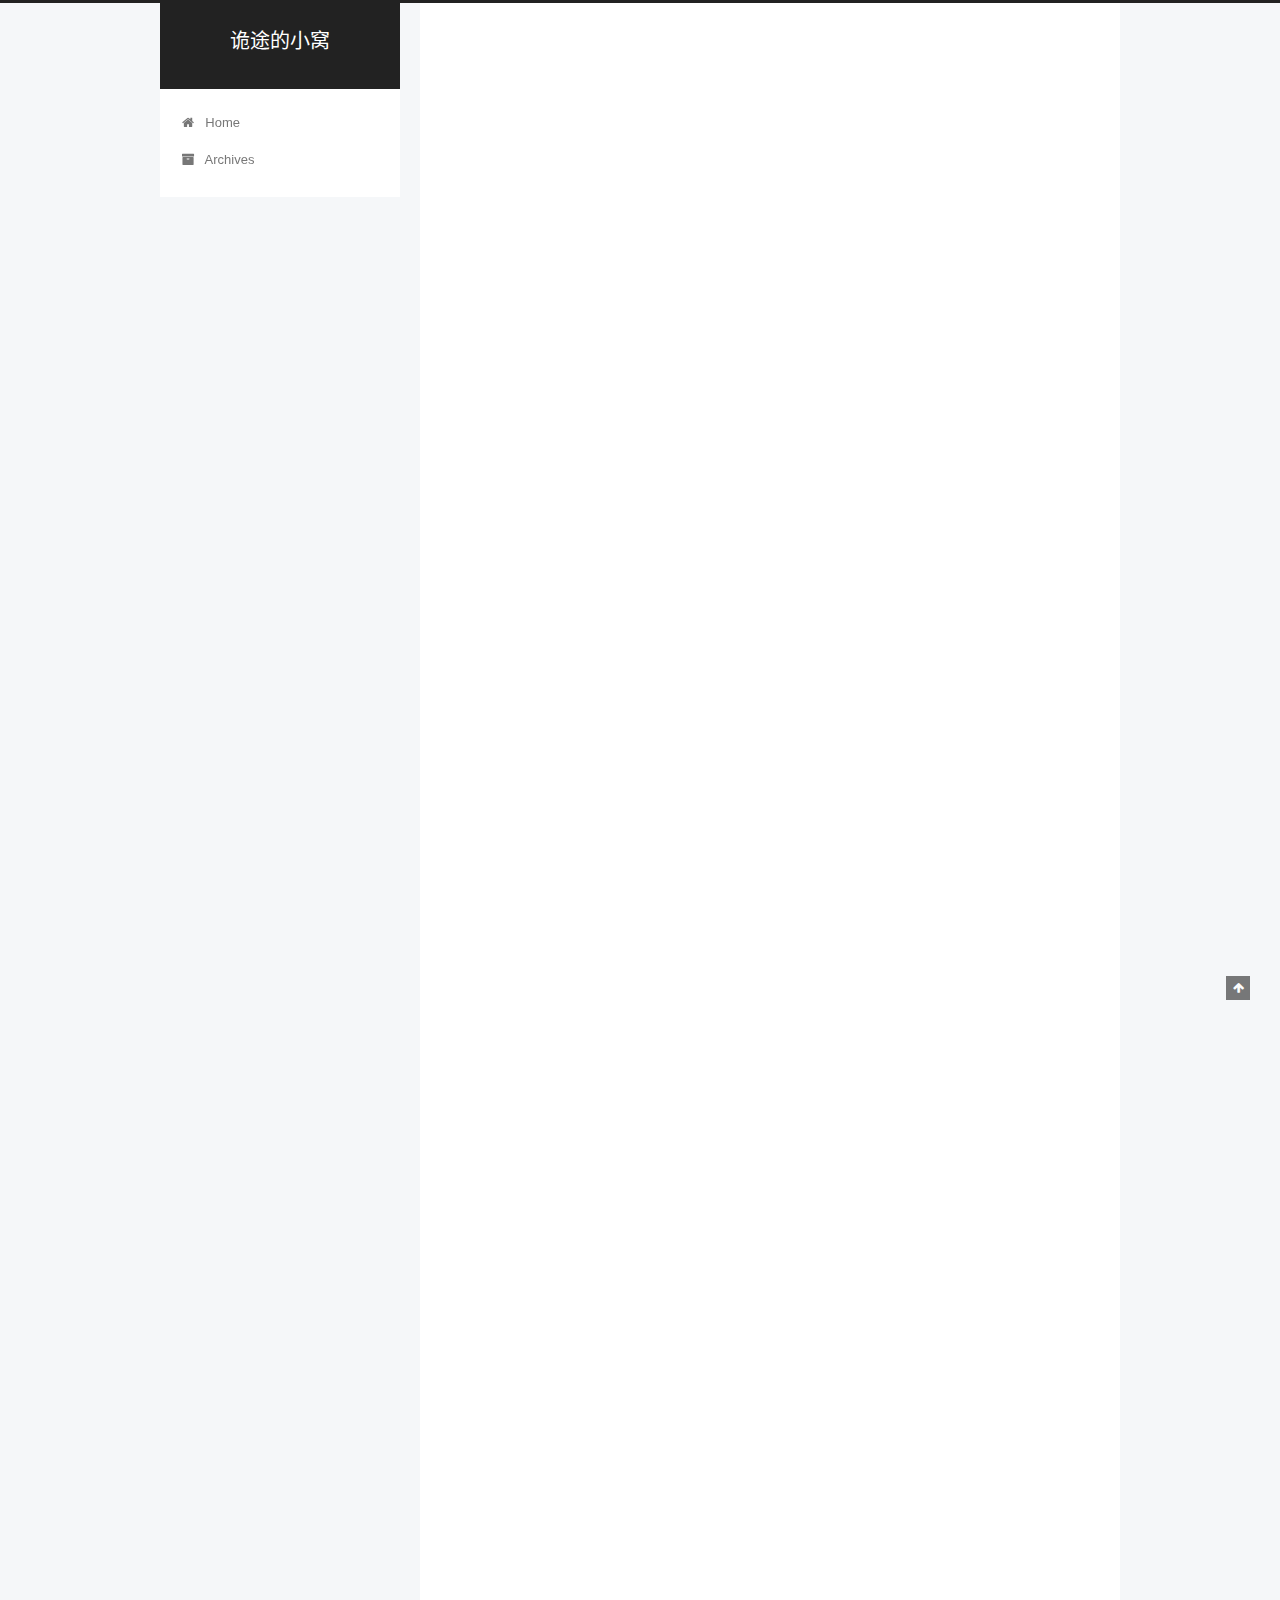
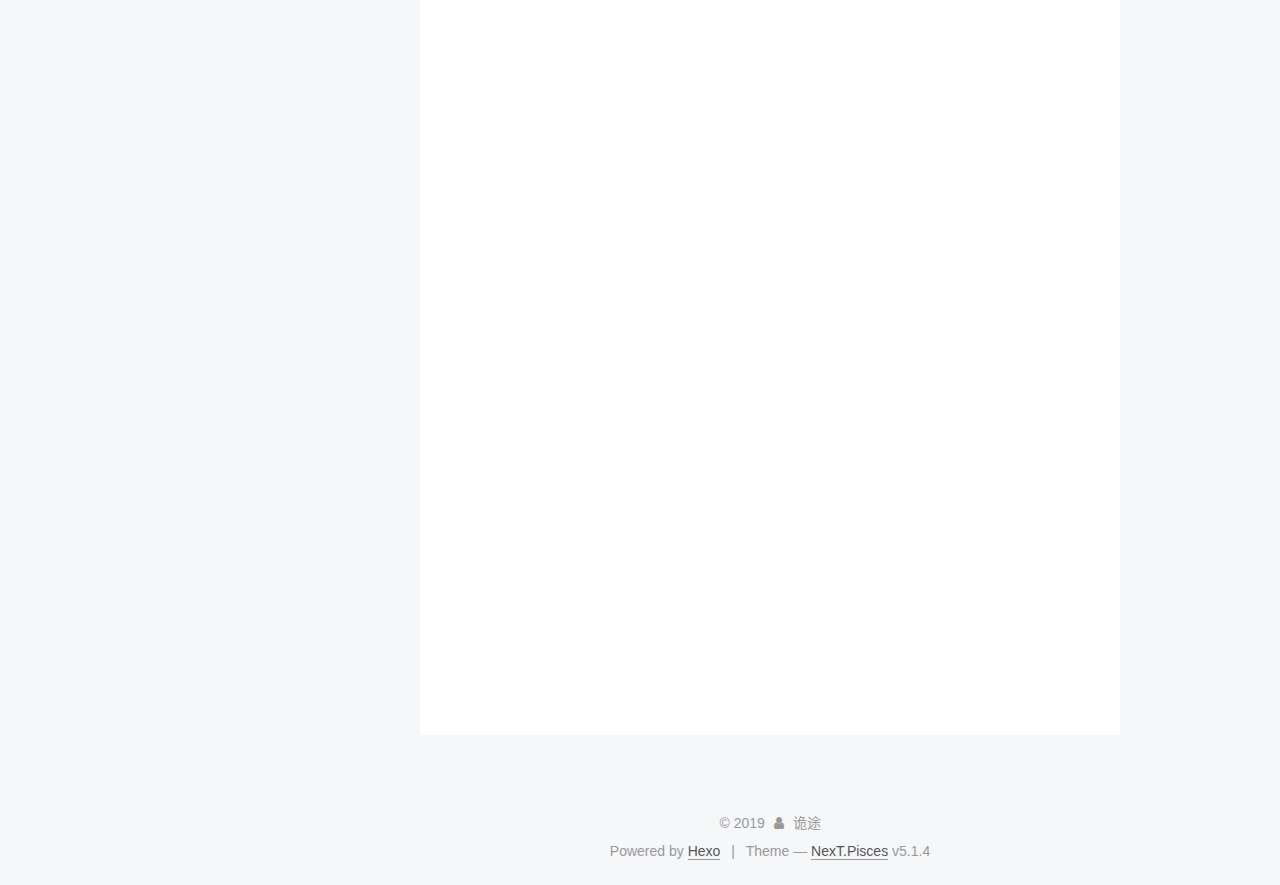
==== index.html @ 0e2318fa "Site updated: 2019-10-26 23:53:04" ====
<!DOCTYPE html>



  


<html class="theme-next pisces use-motion" lang="zh-cn">
<head>
  <meta charset="UTF-8"/>
<meta http-equiv="X-UA-Compatible" content="IE=edge" />
<meta name="viewport" content="width=device-width, initial-scale=1, maximum-scale=1"/>
<meta name="theme-color" content="#222">









<meta http-equiv="Cache-Control" content="no-transform" />
<meta http-equiv="Cache-Control" content="no-siteapp" />
















  
  
  <link href="/lib/fancybox/source/jquery.fancybox.css?v=2.1.5" rel="stylesheet" type="text/css" />







<link href="/lib/font-awesome/css/font-awesome.min.css?v=4.6.2" rel="stylesheet" type="text/css" />

<link href="/css/main.css?v=5.1.4" rel="stylesheet" type="text/css" />


  <link rel="apple-touch-icon" sizes="180x180" href="/images/apple-touch-icon-next.png?v=5.1.4">


  <link rel="icon" type="image/png" sizes="32x32" href="/images/favicon-32x32-next.png?v=5.1.4">


  <link rel="icon" type="image/png" sizes="16x16" href="/images/favicon-16x16-next.png?v=5.1.4">


  <link rel="mask-icon" href="/images/logo.svg?v=5.1.4" color="#222">





  <meta name="keywords" content="Hexo, NexT" />










<meta property="og:type" content="website">
<meta property="og:title" content="诡途的小窝">
<meta property="og:url" content="http:&#x2F;&#x2F;yoursite.com&#x2F;index.html">
<meta property="og:site_name" content="诡途的小窝">
<meta property="og:locale" content="zh-cn">
<meta name="twitter:card" content="summary">



<script type="text/javascript" id="hexo.configurations">
  var NexT = window.NexT || {};
  var CONFIG = {
    root: '/',
    scheme: 'Pisces',
    version: '5.1.4',
    sidebar: {"position":"left","display":"post","offset":12,"b2t":false,"scrollpercent":false,"onmobile":false},
    fancybox: true,
    tabs: true,
    motion: {"enable":true,"async":false,"transition":{"post_block":"fadeIn","post_header":"slideDownIn","post_body":"slideDownIn","coll_header":"slideLeftIn","sidebar":"slideUpIn"}},
    duoshuo: {
      userId: '0',
      author: 'Author'
    },
    algolia: {
      applicationID: '',
      apiKey: '',
      indexName: '',
      hits: {"per_page":10},
      labels: {"input_placeholder":"Search for Posts","hits_empty":"We didn't find any results for the search: ${query}","hits_stats":"${hits} results found in ${time} ms"}
    }
  };
</script>



  <link rel="canonical" href="http://yoursite.com/"/>





  <title>诡途的小窝</title>
  








</head>

<body itemscope itemtype="http://schema.org/WebPage" lang="zh-cn">

  
  
    
  

  <div class="container sidebar-position-left 
  page-home">
    <div class="headband"></div>

    <header id="header" class="header" itemscope itemtype="http://schema.org/WPHeader">
      <div class="header-inner"><div class="site-brand-wrapper">
  <div class="site-meta ">
    

    <div class="custom-logo-site-title">
      <a href="/"  class="brand" rel="start">
        <span class="logo-line-before"><i></i></span>
        <span class="site-title">诡途的小窝</span>
        <span class="logo-line-after"><i></i></span>
      </a>
    </div>
      
        <p class="site-subtitle"></p>
      
  </div>

  <div class="site-nav-toggle">
    <button>
      <span class="btn-bar"></span>
      <span class="btn-bar"></span>
      <span class="btn-bar"></span>
    </button>
  </div>
</div>

<nav class="site-nav">
  

  
    <ul id="menu" class="menu">
      
        
        <li class="menu-item menu-item-home">
          <a href="/%20" rel="section">
            
              <i class="menu-item-icon fa fa-fw fa-home"></i> <br />
            
            Home
          </a>
        </li>
      
        
        <li class="menu-item menu-item-archives">
          <a href="/archives/%20" rel="section">
            
              <i class="menu-item-icon fa fa-fw fa-archive"></i> <br />
            
            Archives
          </a>
        </li>
      

      
    </ul>
  

  
</nav>



 </div>
    </header>

    <main id="main" class="main">
      <div class="main-inner">
        <div class="content-wrap">
          <div id="content" class="content">
            
  <section id="posts" class="posts-expand">
    
      

  

  
  
  

  <article class="post post-type-normal" itemscope itemtype="http://schema.org/Article">
  
  
  
  <div class="post-block">
    <link itemprop="mainEntityOfPage" href="http://yoursite.com/2019/10/26/%E5%8D%9A%E5%AE%A2%E7%9A%84%E5%90%8D%E5%AD%97/">

    <span hidden itemprop="author" itemscope itemtype="http://schema.org/Person">
      <meta itemprop="name" content="诡途">
      <meta itemprop="description" content="">
      <meta itemprop="image" content="/images/avatar.gif">
    </span>

    <span hidden itemprop="publisher" itemscope itemtype="http://schema.org/Organization">
      <meta itemprop="name" content="诡途的小窝">
    </span>

    
      <header class="post-header">

        
        
          <h1 class="post-title" itemprop="name headline">
                
                <a class="post-title-link" href="/2019/10/26/%E5%8D%9A%E5%AE%A2%E7%9A%84%E5%90%8D%E5%AD%97/" itemprop="url">博客的名字</a></h1>
        

        <div class="post-meta">
          <span class="post-time">
            
              <span class="post-meta-item-icon">
                <i class="fa fa-calendar-o"></i>
              </span>
              
                <span class="post-meta-item-text">Posted on</span>
              
              <time title="Post created" itemprop="dateCreated datePublished" datetime="2019-10-26T15:23:14+08:00">
                2019-10-26
              </time>
            

            

            
          </span>

          

          
            
          

          
          

          

          

          

        </div>
      </header>
    

    
    
    
    <div class="post-body" itemprop="articleBody">

      
      

      
        
          
            <p>常用Mysql DML语句</p>
<pre><code>查看字段： SHOW COLUMNS FROM `表名`
插入数据：INSERT INTO 表名(字段名) VALUES(值) #省略字段名是全字段插入

删除字段：ALTER TABLE 表名 DROP COLUMN 表名;
修改字段：ALTER TABLE 表名 MODIFY 字段名 VARCHAR(500)
添加字段：ALTER TABLE 表名 add字段名 VARCHAR(500)

拼接字段：UPDATE 表名 SET 新字段=CONCAT(字段1,字段2);
拼接字段：UPDATE 表名 SET 字段1=CONCAT(字段1,定值);#衍生用法
修 改 值：UPDATE 表名SET 字段1=值 where条件

删除数据：delete from 表名 where 条件
整表删除：delete from 表名
清除数据：TRUNCATE TABLE 表名


删除数据大比拼：drop delete tuncate

truncate  VS  delete
（1）truncate table 在功能上与不带 WHERE 子句的 DELETE 语句相同：二者均删除表中的全部行。
（2）TRUNCATE TABLE 比 DELETE 速度快，且使用的系统和事务日志资源少。
（3）DELETE 语句每次删除一行，并在事务日志中为所删除的每行记录一项。
（4）TRUNCATE TABLE 通过释放存储表数据所用的数据页来删除数据，并且只在事务日志中记录页的释放。

drop  truncate  delete 比较
（1）速度上说，drop &gt; truncate &gt; delete
（2） 应用范围。TRUNCATE 只能对TABLE；DELETE可以是table和view（视图）
（3） TRUNCATE 和DELETE只删除数据，而不删除表的结构，而DROP则删除整个表（结构和数据）。
（4） TRUNCATE计数值重置。如果想保留标识计数值，请改用 DELETE。如果要删除表定义及其数据，请使用 DROP TABLE 语句。</code></pre><p>————————————————<br>版权声明：本文为CSDN博主「诡途」的原创文章，遵循 CC 4.0 BY-SA 版权协议，转载请附上原文出处链接及本声明。<br>原文链接：<a href="https://blog.csdn.net/qq_35866846/article/details/102739533" target="_blank" rel="noopener">https://blog.csdn.net/qq_35866846/article/details/102739533</a></p>

          
        
      
    </div>
    
    
    

    

    

    

    <footer class="post-footer">
      

      

      

      
      
        <div class="post-eof"></div>
      
    </footer>
  </div>
  
  
  
  </article>


    
      

  

  
  
  

  <article class="post post-type-normal" itemscope itemtype="http://schema.org/Article">
  
  
  
  <div class="post-block">
    <link itemprop="mainEntityOfPage" href="http://yoursite.com/2019/10/26/test-my-site/">

    <span hidden itemprop="author" itemscope itemtype="http://schema.org/Person">
      <meta itemprop="name" content="诡途">
      <meta itemprop="description" content="">
      <meta itemprop="image" content="/images/avatar.gif">
    </span>

    <span hidden itemprop="publisher" itemscope itemtype="http://schema.org/Organization">
      <meta itemprop="name" content="诡途的小窝">
    </span>

    
      <header class="post-header">

        
        
          <h1 class="post-title" itemprop="name headline">
                
                <a class="post-title-link" href="/2019/10/26/test-my-site/" itemprop="url">test_my_site</a></h1>
        

        <div class="post-meta">
          <span class="post-time">
            
              <span class="post-meta-item-icon">
                <i class="fa fa-calendar-o"></i>
              </span>
              
                <span class="post-meta-item-text">Posted on</span>
              
              <time title="Post created" itemprop="dateCreated datePublished" datetime="2019-10-26T11:20:37+08:00">
                2019-10-26
              </time>
            

            

            
          </span>

          

          
            
          

          
          

          

          

          

        </div>
      </header>
    

    
    
    
    <div class="post-body" itemprop="articleBody">

      
      

      
        
          
            
          
        
      
    </div>
    
    
    

    

    

    

    <footer class="post-footer">
      

      

      

      
      
        <div class="post-eof"></div>
      
    </footer>
  </div>
  
  
  
  </article>


    
      

  

  
  
  

  <article class="post post-type-normal" itemscope itemtype="http://schema.org/Article">
  
  
  
  <div class="post-block">
    <link itemprop="mainEntityOfPage" href="http://yoursite.com/2019/10/26/hello-world/">

    <span hidden itemprop="author" itemscope itemtype="http://schema.org/Person">
      <meta itemprop="name" content="诡途">
      <meta itemprop="description" content="">
      <meta itemprop="image" content="/images/avatar.gif">
    </span>

    <span hidden itemprop="publisher" itemscope itemtype="http://schema.org/Organization">
      <meta itemprop="name" content="诡途的小窝">
    </span>

    
      <header class="post-header">

        
        
          <h1 class="post-title" itemprop="name headline">
                
                <a class="post-title-link" href="/2019/10/26/hello-world/" itemprop="url">Hello World</a></h1>
        

        <div class="post-meta">
          <span class="post-time">
            
              <span class="post-meta-item-icon">
                <i class="fa fa-calendar-o"></i>
              </span>
              
                <span class="post-meta-item-text">Posted on</span>
              
              <time title="Post created" itemprop="dateCreated datePublished" datetime="2019-10-26T10:23:17+08:00">
                2019-10-26
              </time>
            

            

            
          </span>

          

          
            
          

          
          

          

          

          

        </div>
      </header>
    

    
    
    
    <div class="post-body" itemprop="articleBody">

      
      

      
        
          
            <p>Welcome to <a href="https://hexo.io/" target="_blank" rel="noopener">Hexo</a>! This is your very first post. Check <a href="https://hexo.io/docs/" target="_blank" rel="noopener">documentation</a> for more info. If you get any problems when using Hexo, you can find the answer in <a href="https://hexo.io/docs/troubleshooting.html" target="_blank" rel="noopener">troubleshooting</a> or you can ask me on <a href="https://github.com/hexojs/hexo/issues" target="_blank" rel="noopener">GitHub</a>.</p>
<h2 id="Quick-Start"><a href="#Quick-Start" class="headerlink" title="Quick Start"></a>Quick Start</h2><h3 id="Create-a-new-post"><a href="#Create-a-new-post" class="headerlink" title="Create a new post"></a>Create a new post</h3><figure class="highlight bash"><table><tr><td class="gutter"><pre><span class="line">1</span><br></pre></td><td class="code"><pre><span class="line">$ hexo new <span class="string">"My New Post"</span></span><br></pre></td></tr></table></figure>

<p>More info: <a href="https://hexo.io/docs/writing.html" target="_blank" rel="noopener">Writing</a></p>
<h3 id="Run-server"><a href="#Run-server" class="headerlink" title="Run server"></a>Run server</h3><figure class="highlight bash"><table><tr><td class="gutter"><pre><span class="line">1</span><br></pre></td><td class="code"><pre><span class="line">$ hexo server</span><br></pre></td></tr></table></figure>

<p>More info: <a href="https://hexo.io/docs/server.html" target="_blank" rel="noopener">Server</a></p>
<h3 id="Generate-static-files"><a href="#Generate-static-files" class="headerlink" title="Generate static files"></a>Generate static files</h3><figure class="highlight bash"><table><tr><td class="gutter"><pre><span class="line">1</span><br></pre></td><td class="code"><pre><span class="line">$ hexo generate</span><br></pre></td></tr></table></figure>

<p>More info: <a href="https://hexo.io/docs/generating.html" target="_blank" rel="noopener">Generating</a></p>
<h3 id="Deploy-to-remote-sites"><a href="#Deploy-to-remote-sites" class="headerlink" title="Deploy to remote sites"></a>Deploy to remote sites</h3><figure class="highlight bash"><table><tr><td class="gutter"><pre><span class="line">1</span><br></pre></td><td class="code"><pre><span class="line">$ hexo deploy</span><br></pre></td></tr></table></figure>

<p>More info: <a href="https://hexo.io/docs/deployment.html" target="_blank" rel="noopener">Deployment</a></p>

          
        
      
    </div>
    
    
    

    

    

    

    <footer class="post-footer">
      

      

      

      
      
        <div class="post-eof"></div>
      
    </footer>
  </div>
  
  
  
  </article>


    
  </section>

  


          </div>
          


          

        </div>
        
          
  
  <div class="sidebar-toggle">
    <div class="sidebar-toggle-line-wrap">
      <span class="sidebar-toggle-line sidebar-toggle-line-first"></span>
      <span class="sidebar-toggle-line sidebar-toggle-line-middle"></span>
      <span class="sidebar-toggle-line sidebar-toggle-line-last"></span>
    </div>
  </div>

  <aside id="sidebar" class="sidebar">
    
    <div class="sidebar-inner">

      

      

      <section class="site-overview-wrap sidebar-panel sidebar-panel-active">
        <div class="site-overview">
          <div class="site-author motion-element" itemprop="author" itemscope itemtype="http://schema.org/Person">
            
              <p class="site-author-name" itemprop="name">诡途</p>
              <p class="site-description motion-element" itemprop="description"></p>
          </div>

          <nav class="site-state motion-element">

            
              <div class="site-state-item site-state-posts">
              
                <a href="/archives/%20%7C%7C%20archive">
              
                  <span class="site-state-item-count">3</span>
                  <span class="site-state-item-name">posts</span>
                </a>
              </div>
            

            

            

          </nav>

          

          

          
          

          
          

          

        </div>
      </section>

      

      

    </div>
  </aside>


        
      </div>
    </main>

    <footer id="footer" class="footer">
      <div class="footer-inner">
        <div class="copyright">&copy; <span itemprop="copyrightYear">2019</span>
  <span class="with-love">
    <i class="fa fa-user"></i>
  </span>
  <span class="author" itemprop="copyrightHolder">诡途</span>

  
</div>


  <div class="powered-by">Powered by <a class="theme-link" target="_blank" href="https://hexo.io">Hexo</a></div>



  <span class="post-meta-divider">|</span>



  <div class="theme-info">Theme &mdash; <a class="theme-link" target="_blank" href="https://github.com/iissnan/hexo-theme-next">NexT.Pisces</a> v5.1.4</div>




        







        
      </div>
    </footer>

    
      <div class="back-to-top">
        <i class="fa fa-arrow-up"></i>
        
      </div>
    

    

  </div>

  

<script type="text/javascript">
  if (Object.prototype.toString.call(window.Promise) !== '[object Function]') {
    window.Promise = null;
  }
</script>









  












  
  
    <script type="text/javascript" src="/lib/jquery/index.js?v=2.1.3"></script>
  

  
  
    <script type="text/javascript" src="/lib/fastclick/lib/fastclick.min.js?v=1.0.6"></script>
  

  
  
    <script type="text/javascript" src="/lib/jquery_lazyload/jquery.lazyload.js?v=1.9.7"></script>
  

  
  
    <script type="text/javascript" src="/lib/velocity/velocity.min.js?v=1.2.1"></script>
  

  
  
    <script type="text/javascript" src="/lib/velocity/velocity.ui.min.js?v=1.2.1"></script>
  

  
  
    <script type="text/javascript" src="/lib/fancybox/source/jquery.fancybox.pack.js?v=2.1.5"></script>
  


  


  <script type="text/javascript" src="/js/src/utils.js?v=5.1.4"></script>

  <script type="text/javascript" src="/js/src/motion.js?v=5.1.4"></script>



  
  


  <script type="text/javascript" src="/js/src/affix.js?v=5.1.4"></script>

  <script type="text/javascript" src="/js/src/schemes/pisces.js?v=5.1.4"></script>



  

  


  <script type="text/javascript" src="/js/src/bootstrap.js?v=5.1.4"></script>



  


  




	





  





  












  





  

  

  

  
  

  

  

  

</body>
</html>
---- css/main.css ----
/* normalize.css v3.0.2 | MIT License | git.io/normalize */
html {
  font-family: sans-serif; /* 1 */
  -ms-text-size-adjust: 100%; /* 2 */
  -webkit-text-size-adjust: 100%; /* 2 */
}
body {
  margin: 0;
}
article,
aside,
details,
figcaption,
figure,
footer,
header,
hgroup,
main,
menu,
nav,
section,
summary {
  display: block;
}
audio,
canvas,
progress,
video {
  display: inline-block; /* 1 */
  vertical-align: baseline; /* 2 */
}
audio:not([controls]) {
  display: none;
  height: 0;
}
[hidden],
template {
  display: none;
}
a {
  background-color: transparent;
}
a:active,
a:hover {
  outline: 0;
}
abbr[title] {
  border-bottom: 1px dotted;
}
b,
strong {
  font-weight: bold;
}
dfn {
  font-style: italic;
}
h1 {
  font-size: 2em;
  margin: 0.67em 0;
}
mark {
  background: #ff0;
  color: #000;
}
small {
  font-size: 80%;
}
sub,
sup {
  font-size: 75%;
  line-height: 0;
  position: relative;
  vertical-align: baseline;
}
sup {
  top: -0.5em;
}
sub {
  bottom: -0.25em;
}
img {
  border: 0;
}
svg:not(:root) {
  overflow: hidden;
}
figure {
  margin: 1em 40px;
}
hr {
  -moz-box-sizing: content-box;
  box-sizing: content-box;
  height: 0;
}
pre {
  overflow: auto;
}
code,
kbd,
pre,
samp {
  font-family: monospace, monospace;
  font-size: 1em;
}
button,
input,
optgroup,
select,
textarea {
  color: inherit; /* 1 */
  font: inherit; /* 2 */
  margin: 0; /* 3 */
}
button {
  overflow: visible;
}
button,
select {
  text-transform: none;
}
button,
html input[type="button"],
input[type="reset"],
input[type="submit"] {
  -webkit-appearance: button; /* 2 */
  cursor: pointer; /* 3 */
}
button[disabled],
html input[disabled] {
  cursor: default;
}
button::-moz-focus-inner,
input::-moz-focus-inner {
  border: 0;
  padding: 0;
}
input {
  line-height: normal;
}
input[type="checkbox"],
input[type="radio"] {
  box-sizing: border-box; /* 1 */
  padding: 0; /* 2 */
}
input[type="number"]::-webkit-inner-spin-button,
input[type="number"]::-webkit-outer-spin-button {
  height: auto;
}
input[type="search"] {
  -webkit-appearance: textfield; /* 1 */
  -moz-box-sizing: content-box;
  -webkit-box-sizing: content-box; /* 2 */
  box-sizing: content-box;
}
input[type="search"]::-webkit-search-cancel-button,
input[type="search"]::-webkit-search-decoration {
  -webkit-appearance: none;
}
fieldset {
  border: 1px solid #c0c0c0;
  margin: 0 2px;
  padding: 0.35em 0.625em 0.75em;
}
legend {
  border: 0; /* 1 */
  padding: 0; /* 2 */
}
textarea {
  overflow: auto;
}
optgroup {
  font-weight: bold;
}
table {
  border-collapse: collapse;
  border-spacing: 0;
}
td,
th {
  padding: 0;
}
::selection {
  background: #262a30;
  color: #fff;
}
body {
  position: relative;
  font-family: 'Lato', "PingFang SC", "Microsoft YaHei", sans-serif;
  font-size: 14px;
  line-height: 2;
  color: #555;
  background: #f5f7f9;
}
@media (max-width: 767px) {
  body {
    padding-right: 0 !important;
  }
}
@media (min-width: 768px) and (max-width: 991px) {
  body {
    padding-right: 0 !important;
  }
}
@media (min-width: 1600px) {
  body {
    font-size: 16px;
  }
}
h1,
h2,
h3,
h4,
h5,
h6 {
  margin: 0;
  padding: 0;
  font-weight: bold;
  line-height: 1.5;
  font-family: 'Lato', "PingFang SC", "Microsoft YaHei", sans-serif;
}
h2,
h3,
h4,
h5,
h6 {
  margin: 20px 0 15px;
}
h1 {
  font-size: 22px;
}
@media (max-width: 767px) {
  h1 {
    font-size: 18px;
  }
}
h2 {
  font-size: 20px;
}
@media (max-width: 767px) {
  h2 {
    font-size: 16px;
  }
}
h3 {
  font-size: 18px;
}
@media (max-width: 767px) {
  h3 {
    font-size: 14px;
  }
}
h4 {
  font-size: 16px;
}
@media (max-width: 767px) {
  h4 {
    font-size: 12px;
  }
}
h5 {
  font-size: 14px;
}
@media (max-width: 767px) {
  h5 {
    font-size: 10px;
  }
}
h6 {
  font-size: 12px;
}
@media (max-width: 767px) {
  h6 {
    font-size: 8px;
  }
}
p {
  margin: 0 0 20px 0;
}
a {
  color: #555;
  text-decoration: none;
  outline: none;
  border-bottom: 1px solid #999;
  word-wrap: break-word;
}
a:hover {
  color: #222;
  border-bottom-color: #222;
}
blockquote {
  margin: 0;
  padding: 0;
}
img {
  display: block;
  margin: auto;
  max-width: 100%;
  height: auto;
}
hr {
  margin: 40px 0;
  height: 3px;
  border: none;
  background-color: #ddd;
  background-image: repeating-linear-gradient(-45deg, #fff, #fff 4px, transparent 4px, transparent 8px);
}
blockquote {
  padding: 0 15px;
  color: #666;
  border-left: 4px solid #ddd;
}
blockquote cite::before {
  content: "-";
  padding: 0 5px;
}
dt {
  font-weight: 700;
}
dd {
  margin: 0;
  padding: 0;
}
kbd {
  border: 1px solid #ccc;
  border-radius: 0.2em;
  box-shadow: 0.1em 0.1em 0.2em rgba(0,0,0,0.1);
  background-color: #f9f9f9;
  font-family: inherit;
  background-image: -webkit-linear-gradient(top, #eee, #fff, #eee);
  padding: 0.1em 0.3em;
  white-space: nowrap;
}
.text-left {
  text-align: left;
}
.text-center {
  text-align: center;
}
.text-right {
  text-align: right;
}
.text-justify {
  text-align: justify;
}
.text-nowrap {
  white-space: nowrap;
}
.text-lowercase {
  text-transform: lowercase;
}
.text-uppercase {
  text-transform: uppercase;
}
.text-capitalize {
  text-transform: capitalize;
}
.center-block {
  display: block;
  margin-left: auto;
  margin-right: auto;
}
.clearfix:before,
.clearfix:after {
  content: " ";
  display: table;
}
.clearfix:after {
  clear: both;
}
.pullquote {
  width: 45%;
}
.pullquote.left {
  float: left;
  margin-left: 5px;
  margin-right: 10px;
}
.pullquote.right {
  float: right;
  margin-left: 10px;
  margin-right: 5px;
}
.affix.affix.affix {
  position: fixed;
}
.translation {
  margin-top: -20px;
  font-size: 14px;
  color: #999;
}
.scrollbar-measure {
  width: 100px;
  height: 100px;
  overflow: scroll;
  position: absolute;
  top: -9999px;
}
.use-motion .motion-element {
  opacity: 0;
}
table {
  margin: 20px 0;
  width: 100%;
  border-collapse: collapse;
  border-spacing: 0;
  border: 1px solid #ddd;
  font-size: 14px;
  table-layout: fixed;
  word-wrap: break-all;
}
table>tbody>tr:nth-of-type(odd) {
  background-color: #f9f9f9;
}
table>tbody>tr:hover {
  background-color: #f5f5f5;
}
caption,
th,
td {
  padding: 8px;
  text-align: left;
  vertical-align: middle;
  font-weight: normal;
}
th,
td {
  border-bottom: 3px solid #ddd;
  border-right: 1px solid #eee;
}
th {
  padding-bottom: 10px;
  font-weight: 700;
}
td {
  border-bottom-width: 1px;
}
html,
body {
  height: 100%;
}
.container {
  position: relative;
  min-height: 100%;
}
.header-inner {
  margin: 0 auto;
  padding: 100px 0 70px;
  width: 700px;
}
@media (min-width: 1600px) {
  .container .header-inner {
    width: 900px;
  }
}
.main {
  padding-bottom: 150px;
}
.main-inner {
  margin: 0 auto;
  width: 700px;
}
@media (min-width: 1600px) {
  .container .main-inner {
    width: 900px;
  }
}
.footer {
  position: absolute;
  left: 0;
  bottom: 0;
  width: 100%;
  min-height: 50px;
}
.footer-inner {
  box-sizing: border-box;
  margin: 20px auto;
  width: 700px;
}
@media (min-width: 1600px) {
  .container .footer-inner {
    width: 900px;
  }
}
pre,
.highlight {
  overflow: auto;
  margin: 20px 0;
  padding: 0;
  font-size: 13px;
  color: #4d4d4c;
  background: #f7f7f7;
  line-height: 1.6;
}
pre,
code {
  font-family: consolas, Menlo, "PingFang SC", "Microsoft YaHei", monospace;
}
code {
  padding: 2px 4px;
  word-wrap: break-word;
  color: #555;
  background: #eee;
  border-radius: 3px;
  font-size: 13px;
}
pre {
  padding: 10px;
}
pre code {
  padding: 0;
  color: #4d4d4c;
  background: none;
  text-shadow: none;
}
.highlight {
  border-radius: 1px;
}
.highlight pre {
  border: none;
  margin: 0;
  padding: 10px 0;
}
.highlight table {
  margin: 0;
  width: auto;
  border: none;
}
.highlight td {
  border: none;
  padding: 0;
}
.highlight figcaption {
  font-size: 1em;
  color: #4d4d4c;
  line-height: 1em;
  margin-bottom: 1em;
}
.highlight figcaption:before,
.highlight figcaption:after {
  content: " ";
  display: table;
}
.highlight figcaption:after {
  clear: both;
}
.highlight figcaption a {
  float: right;
  color: #4d4d4c;
}
.highlight figcaption a:hover {
  border-bottom-color: #4d4d4c;
}
.highlight .gutter pre {
  padding-left: 10px;
  padding-right: 10px;
  color: #869194;
  text-align: right;
  background-color: #eff2f3;
}
.highlight .code pre {
  width: 100%;
  padding-left: 10px;
  padding-right: 10px;
  background-color: #f7f7f7;
}
.highlight .line {
  height: 20px;
}
.gutter {
  -webkit-user-select: none;
  -moz-user-select: none;
  -ms-user-select: none;
  user-select: none;
}
.gist table {
  width: auto;
}
.gist table td {
  border: none;
}
pre .deletion {
  background: #fdd;
}
pre .addition {
  background: #dfd;
}
pre .meta {
  color: #8959a8;
}
pre .comment {
  color: #8e908c;
}
pre .variable,
pre .attribute,
pre .tag,
pre .regexp,
pre .ruby .constant,
pre .xml .tag .title,
pre .xml .pi,
pre .xml .doctype,
pre .html .doctype,
pre .css .id,
pre .css .class,
pre .css .pseudo {
  color: #c82829;
}
pre .number,
pre .preprocessor,
pre .built_in,
pre .literal,
pre .params,
pre .constant,
pre .command {
  color: #f5871f;
}
pre .ruby .class .title,
pre .css .rules .attribute,
pre .string,
pre .value,
pre .inheritance,
pre .header,
pre .ruby .symbol,
pre .xml .cdata,
pre .special,
pre .number,
pre .formula {
  color: #718c00;
}
pre .title,
pre .css .hexcolor {
  color: #3e999f;
}
pre .function,
pre .python .decorator,
pre .python .title,
pre .ruby .function .title,
pre .ruby .title .keyword,
pre .perl .sub,
pre .javascript .title,
pre .coffeescript .title {
  color: #4271ae;
}
pre .keyword,
pre .javascript .function {
  color: #8959a8;
}
.full-image.full-image.full-image.full-image {
  border: none;
  max-width: 100%;
  width: auto;
  margin: 20px auto 25px;
}
@media (min-width: 992px) {
  .full-image.full-image.full-image.full-image {
    max-width: none;
    width: 118%;
    margin: 0 -9%;
  }
}
.blockquote-center,
.page-home .post-type-quote blockquote,
.page-post-detail .post-type-quote blockquote {
  position: relative;
  margin: 40px 0;
  padding: 0;
  border-left: none;
  text-align: center;
}
.blockquote-center::before,
.page-home .post-type-quote blockquote::before,
.page-post-detail .post-type-quote blockquote::before,
.blockquote-center::after,
.page-home .post-type-quote blockquote::after,
.page-post-detail .post-type-quote blockquote::after {
  position: absolute;
  content: ' ';
  display: block;
  width: 100%;
  height: 24px;
  opacity: 0.2;
  background-repeat: no-repeat;
  background-position: 0 -6px;
  background-size: 22px 22px;
}
.blockquote-center::before,
.page-home .post-type-quote blockquote::before,
.page-post-detail .post-type-quote blockquote::before {
  top: -20px;
  background-image: url("../images/quote-l.svg");
  border-top: 1px solid #ccc;
}
.blockquote-center::after,
.page-home .post-type-quote blockquote::after,
.page-post-detail .post-type-quote blockquote::after {
  bottom: -20px;
  background-image: url("../images/quote-r.svg");
  border-bottom: 1px solid #ccc;
  background-position: 100% 8px;
}
.blockquote-center p,
.page-home .post-type-quote blockquote p,
.page-post-detail .post-type-quote blockquote p,
.blockquote-center div,
.page-home .post-type-quote blockquote div,
.page-post-detail .post-type-quote blockquote div {
  text-align: center;
}
.post .post-body .group-picture img {
  box-sizing: border-box;
  padding: 0 3px;
  border: none;
}
.post .group-picture-row {
  overflow: hidden;
  margin-top: 6px;
}
.post .group-picture-row:first-child {
  margin-top: 0;
}
.post .group-picture-column {
  float: left;
}
.page-post-detail .post-body .group-picture-column {
  float: none;
  margin-top: 10px;
  width: auto !important;
}
.page-post-detail .post-body .group-picture-column img {
  margin: 0 auto;
}
.page-archive .group-picture-container {
  overflow: hidden;
}
.page-archive .group-picture-row {
  float: left;
}
.page-archive .group-picture-row:first-child {
  margin-top: 6px;
}
.page-archive .group-picture-column {
  max-width: 150px;
  max-height: 150px;
}
.post-body .note {
  position: relative;
  padding: 15px;
  margin-bottom: 20px;
  border: 1px solid #eee;
  border-left-width: 5px;
  border-radius: 3px;
}
.post-body .note h2,
.post-body .note h3,
.post-body .note h4,
.post-body .note h5,
.post-body .note h6 {
  margin-top: 0;
  margin-bottom: 0;
  border-bottom: initial;
  padding-top: 0 !important;
}
.post-body .note p:first-child,
.post-body .note ul:first-child,
.post-body .note ol:first-child,
.post-body .note table:first-child,
.post-body .note pre:first-child,
.post-body .note blockquote:first-child {
  margin-top: 0;
}
.post-body .note p:last-child,
.post-body .note ul:last-child,
.post-body .note ol:last-child,
.post-body .note table:last-child,
.post-body .note pre:last-child,
.post-body .note blockquote:last-child {
  margin-bottom: 0;
}
.post-body .note.default {
  border-left-color: #777;
}
.post-body .note.default h2,
.post-body .note.default h3,
.post-body .note.default h4,
.post-body .note.default h5,
.post-body .note.default h6 {
  color: #777;
}
.post-body .note.primary {
  border-left-color: #6f42c1;
}
.post-body .note.primary h2,
.post-body .note.primary h3,
.post-body .note.primary h4,
.post-body .note.primary h5,
.post-body .note.primary h6 {
  color: #6f42c1;
}
.post-body .note.info {
  border-left-color: #428bca;
}
.post-body .note.info h2,
.post-body .note.info h3,
.post-body .note.info h4,
.post-body .note.info h5,
.post-body .note.info h6 {
  color: #428bca;
}
.post-body .note.success {
  border-left-color: #5cb85c;
}
.post-body .note.success h2,
.post-body .note.success h3,
.post-body .note.success h4,
.post-body .note.success h5,
.post-body .note.success h6 {
  color: #5cb85c;
}
.post-body .note.warning {
  border-left-color: #f0ad4e;
}
.post-body .note.warning h2,
.post-body .note.warning h3,
.post-body .note.warning h4,
.post-body .note.warning h5,
.post-body .note.warning h6 {
  color: #f0ad4e;
}
.post-body .note.danger {
  border-left-color: #d9534f;
}
.post-body .note.danger h2,
.post-body .note.danger h3,
.post-body .note.danger h4,
.post-body .note.danger h5,
.post-body .note.danger h6 {
  color: #d9534f;
}
.post-body .label {
  display: inline;
  padding: 0 2px;
  white-space: nowrap;
}
.post-body .label.default {
  background-color: #f0f0f0;
}
.post-body .label.primary {
  background-color: #efe6f7;
}
.post-body .label.info {
  background-color: #e5f2f8;
}
.post-body .label.success {
  background-color: #e7f4e9;
}
.post-body .label.warning {
  background-color: #fcf6e1;
}
.post-body .label.danger {
  background-color: #fae8eb;
}
.post-body .tabs {
  position: relative;
  display: block;
  margin-bottom: 20px;
  padding-top: 10px;
}
.post-body .tabs ul.nav-tabs {
  margin: 0;
  padding: 0;
  display: flex;
  margin-bottom: -1px;
}
@media (max-width: 413px) {
  .post-body .tabs ul.nav-tabs {
    display: block;
    margin-bottom: 5px;
  }
}
.post-body .tabs ul.nav-tabs li.tab {
  list-style-type: none !important;
  margin: 0 0.25em 0 0;
  border-top: 3px solid transparent;
  border-left: 1px solid transparent;
  border-right: 1px solid transparent;
}
@media (max-width: 413px) {
  .post-body .tabs ul.nav-tabs li.tab {
    margin: initial;
    border-top: 1px solid transparent;
    border-left: 3px solid transparent;
    border-right: 1px solid transparent;
    border-bottom: 1px solid transparent;
  }
}
.post-body .tabs ul.nav-tabs li.tab a {
  outline: 0;
  border-bottom: initial;
  display: block;
  line-height: 1.8em;
  padding: 0.25em 0.75em;
  transition-duration: 0.2s;
  transition-timing-function: ease-out;
  transition-delay: 0s;
}
.post-body .tabs ul.nav-tabs li.tab a i {
  width: 1.285714285714286em;
}
.post-body .tabs ul.nav-tabs li.tab.active {
  border-top: 3px solid #fc6423;
  border-left: 1px solid #ddd;
  border-right: 1px solid #ddd;
  background-color: #fff;
}
@media (max-width: 413px) {
  .post-body .tabs ul.nav-tabs li.tab.active {
    border-top: 1px solid #ddd;
    border-left: 3px solid #fc6423;
    border-right: 1px solid #ddd;
    border-bottom: 1px solid #ddd;
  }
}
.post-body .tabs ul.nav-tabs li.tab.active a {
  cursor: default;
  color: #555;
}
.post-body .tabs .tab-content {
  background-color: #fff;
}
.post-body .tabs .tab-content .tab-pane {
  border: 1px solid #ddd;
  padding: 20px 20px 0 20px;
}
.post-body .tabs .tab-content .tab-pane:not(.active) {
  display: none !important;
}
.post-body .tabs .tab-content .tab-pane.active {
  display: block !important;
}
.btn {
  display: inline-block;
  padding: 0 20px;
  font-size: 14px;
  color: #555;
  background: #fff;
  border: 2px solid #555;
  text-decoration: none;
  border-radius: 2px;
  transition-property: background-color;
  transition-duration: 0.2s;
  transition-timing-function: ease-in-out;
  transition-delay: 0s;
  line-height: 2;
}
.btn:hover {
  border-color: #222;
  color: #fff;
  background: #222;
}
.btn +.btn {
  margin: 0 0 8px 8px;
}
.btn .fa-fw {
  width: 1.285714285714286em;
  text-align: left;
}
.btn-bar {
  display: block;
  width: 22px;
  height: 2px;
  background: #555;
  border-radius: 1px;
}
.btn-bar+.btn-bar {
  margin-top: 4px;
}
.pagination {
  margin: 120px 0 40px;
  text-align: center;
  border-top: 1px solid #eee;
}
.page-number-basic,
.pagination .prev,
.pagination .next,
.pagination .page-number,
.pagination .space {
  display: inline-block;
  position: relative;
  top: -1px;
  margin: 0 10px;
  padding: 0 11px;
}
@media (max-width: 767px) {
  .page-number-basic,
  .pagination .prev,
  .pagination .next,
  .pagination .page-number,
  .pagination .space {
    margin: 0 5px;
  }
}
.pagination .prev,
.pagination .next,
.pagination .page-number {
  border-bottom: 0;
  border-top: 1px solid #eee;
  transition-property: border-color;
  transition-duration: 0.2s;
  transition-timing-function: ease-in-out;
  transition-delay: 0s;
}
.pagination .prev:hover,
.pagination .next:hover,
.pagination .page-number:hover {
  border-top-color: #222;
}
.pagination .space {
  padding: 0;
  margin: 0;
}
.pagination .prev {
  margin-left: 0;
}
.pagination .next {
  margin-right: 0;
}
.pagination .page-number.current {
  color: #fff;
  background: #ccc;
  border-top-color: #ccc;
}
@media (max-width: 767px) {
  .pagination {
    border-top: none;
  }
  .pagination .prev,
  .pagination .next,
  .pagination .page-number {
    margin-bottom: 10px;
    border-top: 0;
    border-bottom: 1px solid #eee;
    padding: 0 10px;
  }
  .pagination .prev:hover,
  .pagination .next:hover,
  .pagination .page-number:hover {
    border-bottom-color: #222;
  }
}
.comments {
  margin: 60px 20px 0;
}
.tag-cloud {
  text-align: center;
}
.tag-cloud a {
  display: inline-block;
  margin: 10px;
}
.back-to-top {
  box-sizing: border-box;
  position: fixed;
  bottom: -100px;
  right: 30px;
  z-index: 1050;
  padding: 0 6px;
  width: 24px;
  background: #222;
  font-size: 12px;
  opacity: 0.6;
  color: #fff;
  cursor: pointer;
  text-align: center;
  -webkit-transform: translateZ(0);
  transition-property: bottom;
  transition-duration: 0.2s;
  transition-timing-function: ease-in-out;
  transition-delay: 0s;
}
@media (min-width: 768px) and (max-width: 991px) {
  .back-to-top {
    display: none !important;
  }
}
@media (max-width: 767px) {
  .back-to-top {
    display: none !important;
  }
}
.back-to-top.back-to-top-on {
  bottom: 30px;
}
.header {
  background: transparent;
}
.header-inner {
  position: relative;
}
.headband {
  height: 3px;
  background: #222;
}
.site-meta {
  margin: 0;
  text-align: center;
}
@media (max-width: 767px) {
  .site-meta {
    text-align: center;
  }
}
.brand {
  position: relative;
  display: inline-block;
  padding: 0 40px;
  color: #fff;
  background: #222;
  border-bottom: none;
}
.brand:hover {
  color: #fff;
}
.logo {
  display: inline-block;
  margin-right: 5px;
  line-height: 36px;
  vertical-align: top;
}
.site-title {
  display: inline-block;
  vertical-align: top;
  line-height: 36px;
  font-size: 20px;
  font-weight: normal;
  font-family: 'Lato', "PingFang SC", "Microsoft YaHei", sans-serif;
}
.site-subtitle {
  margin-top: 10px;
  font-size: 13px;
  color: #ddd;
}
.use-motion .brand {
  opacity: 0;
}
.use-motion .logo,
.use-motion .site-title,
.use-motion .site-subtitle {
  opacity: 0;
  position: relative;
  top: -10px;
}
.site-nav-toggle {
  display: none;
  position: absolute;
  top: 10px;
  left: 10px;
}
@media (max-width: 767px) {
  .site-nav-toggle {
    display: block;
  }
}
.site-nav-toggle button {
  margin-top: 2px;
  padding: 9px 10px;
  background: transparent;
  border: none;
}
@media (max-width: 767px) {
  .site-nav {
    display: none;
    margin: 0 -10px;
    padding: 0 10px;
    clear: both;
    border-top: 1px solid #ddd;
  }
}
@media (min-width: 768px) and (max-width: 991px) {
  .site-nav {
    display: block !important;
  }
}
@media (min-width: 992px) {
  .site-nav {
    display: block !important;
  }
}
.menu {
  margin-top: 20px;
  padding-left: 0;
  text-align: center;
}
.menu .menu-item {
  display: inline-block;
  margin: 0 10px;
  list-style: none;
}
@media screen and (max-width: 767px) {
  .menu .menu-item {
    margin-top: 10px;
  }
}
.menu .menu-item a {
  display: block;
  font-size: 13px;
  line-height: inherit;
  border-bottom: 1px solid transparent;
  transition-property: border-color;
  transition-duration: 0.2s;
  transition-timing-function: ease-in-out;
  transition-delay: 0s;
}
.menu .menu-item a:hover,
.menu-item-active a {
  border-bottom-color: #222;
}
.menu .menu-item .fa {
  margin-right: 5px;
}
.use-motion .menu-item {
  opacity: 0;
}
.post-body {
  font-family: 'Lato', "PingFang SC", "Microsoft YaHei", sans-serif;
}
@media (max-width: 767px) {
  .post-body {
    word-break: break-word;
  }
}
.post-body .fancybox img {
  display: block !important;
  margin: 0 auto;
  cursor: pointer;
  cursor: zoom-in;
  cursor: -webkit-zoom-in;
}
.post-body .image-caption,
.post-body .figure .caption {
  margin: -20px auto 15px;
  text-align: center;
  font-size: 14px;
  color: #999;
  font-weight: bold;
  line-height: 1;
}
.post-sticky-flag {
  display: inline-block;
  font-size: 16px;
  -ms-transform: rotate(30deg);
  -webkit-transform: rotate(30deg);
  -moz-transform: rotate(30deg);
  -ms-transform: rotate(30deg);
  -o-transform: rotate(30deg);
  transform: rotate(30deg);
}
.use-motion .post-block,
.use-motion .pagination,
.use-motion .comments {
  opacity: 0;
}
.use-motion .post-header {
  opacity: 0;
}
.use-motion .post-body {
  opacity: 0;
}
.use-motion .collection-title {
  opacity: 0;
}
.posts-expand {
  padding-top: 40px;
}
@media (max-width: 767px) {
  .posts-expand {
    margin: 0 20px;
  }
  .post-body pre .gutter pre {
    padding-right: 10px;
  }
  .post-body .highlight {
    margin-left: 0px;
    margin-right: 0px;
    padding: 0;
  }
  .post-body .highlight .gutter pre {
    padding-right: 10px;
  }
}
@media (min-width: 992px) {
  .posts-expand .post-body {
    text-align: justify;
  }
}
.posts-expand .post-body h2,
.posts-expand .post-body h3,
.posts-expand .post-body h4,
.posts-expand .post-body h5,
.posts-expand .post-body h6 {
  padding-top: 10px;
}
.posts-expand .post-body h2 .header-anchor,
.posts-expand .post-body h3 .header-anchor,
.posts-expand .post-body h4 .header-anchor,
.posts-expand .post-body h5 .header-anchor,
.posts-expand .post-body h6 .header-anchor {
  float: right;
  margin-left: 10px;
  color: #ccc;
  border-bottom-style: none;
  visibility: hidden;
}
.posts-expand .post-body h2 .header-anchor:hover,
.posts-expand .post-body h3 .header-anchor:hover,
.posts-expand .post-body h4 .header-anchor:hover,
.posts-expand .post-body h5 .header-anchor:hover,
.posts-expand .post-body h6 .header-anchor:hover {
  color: inherit;
}
.posts-expand .post-body h2:hover .header-anchor,
.posts-expand .post-body h3:hover .header-anchor,
.posts-expand .post-body h4:hover .header-anchor,
.posts-expand .post-body h5:hover .header-anchor,
.posts-expand .post-body h6:hover .header-anchor {
  visibility: visible;
}
.posts-expand .post-body ul li {
  list-style: circle;
}
.posts-expand .post-body img {
  box-sizing: border-box;
  margin: auto;
  padding: 3px;
  border: 1px solid #ddd;
}
.posts-expand .post-body .fancybox img {
  margin: 0 auto 25px;
}
@media (max-width: 767px) {
  .posts-collapse {
    margin: 0 20px;
  }
  .posts-collapse .post-title,
  .posts-collapse .post-meta {
    display: block;
    width: auto;
    text-align: left;
  }
}
.posts-collapse {
  position: relative;
  z-index: 1010;
  margin-left: 55px;
}
.posts-collapse::after {
  content: " ";
  position: absolute;
  top: 20px;
  left: 0;
  margin-left: -2px;
  width: 4px;
  height: 100%;
  background: #f5f5f5;
  z-index: -1;
}
@media (max-width: 767px) {
  .posts-collapse {
    margin: 0 20px;
  }
}
.posts-collapse .collection-title {
  position: relative;
  margin: 60px 0;
}
.posts-collapse .collection-title h1,
.posts-collapse .collection-title h2 {
  margin-left: 20px;
}
.posts-collapse .collection-title small {
  color: #bbb;
  margin-left: 5px;
}
.posts-collapse .collection-title::before {
  content: " ";
  position: absolute;
  left: 0;
  top: 50%;
  margin-left: -4px;
  margin-top: -4px;
  width: 8px;
  height: 8px;
  background: #bbb;
  border-radius: 50%;
}
.posts-collapse .post {
  margin: 30px 0;
}
.posts-collapse .post-header {
  position: relative;
  transition-duration: 0.2s;
  transition-timing-function: ease-in-out;
  transition-delay: 0s;
  transition-property: border;
  border-bottom: 1px dashed #ccc;
}
.posts-collapse .post-header::before {
  content: " ";
  position: absolute;
  left: 0;
  top: 12px;
  width: 6px;
  height: 6px;
  margin-left: -4px;
  background: #bbb;
  border-radius: 50%;
  border: 1px solid #fff;
  transition-duration: 0.2s;
  transition-timing-function: ease-in-out;
  transition-delay: 0s;
  transition-property: background;
}
.posts-collapse .post-header:hover {
  border-bottom-color: #666;
}
.posts-collapse .post-header:hover::before {
  background: #222;
}
.posts-collapse .post-meta {
  position: absolute;
  font-size: 12px;
  left: 20px;
  top: 5px;
}
.posts-collapse .post-comments-count {
  display: none;
}
.posts-collapse .post-title {
  margin-left: 60px;
  font-size: 16px;
  font-weight: normal;
  line-height: inherit;
}
.posts-collapse .post-title::after {
  margin-left: 3px;
  opacity: 0.6;
}
.posts-collapse .post-title a {
  color: #666;
  border-bottom: none;
}
.page-home .post-type-quote .post-header,
.page-post-detail .post-type-quote .post-header,
.page-home .post-type-quote .post-tags,
.page-post-detail .post-type-quote .post-tags {
  display: none;
}
.posts-expand .post-title {
  text-align: center;
  word-break: break-word;
  font-weight: 400;
}
.posts-expand .post-title-link {
  display: inline-block;
  position: relative;
  color: #555;
  border-bottom: none;
  line-height: 1.2;
  vertical-align: top;
}
.posts-expand .post-title-link::before {
  content: "";
  position: absolute;
  width: 100%;
  height: 2px;
  bottom: 0;
  left: 0;
  background-color: #000;
  visibility: hidden;
  -webkit-transform: scaleX(0);
  -moz-transform: scaleX(0);
  -ms-transform: scaleX(0);
  -o-transform: scaleX(0);
  transform: scaleX(0);
  transition-duration: 0.2s;
  transition-timing-function: ease-in-out;
  transition-delay: 0s;
}
.posts-expand .post-title-link:hover::before {
  visibility: visible;
  -webkit-transform: scaleX(1);
  -moz-transform: scaleX(1);
  -ms-transform: scaleX(1);
  -o-transform: scaleX(1);
  transform: scaleX(1);
}
.posts-expand .post-title-link .fa {
  font-size: 16px;
}
.posts-expand .post-meta {
  margin: 3px 0 60px 0;
  color: #999;
  font-family: 'Lato', "PingFang SC", "Microsoft YaHei", sans-serif;
  font-size: 12px;
  text-align: center;
}
.posts-expand .post-meta .post-category-list {
  display: inline-block;
  margin: 0;
  padding: 3px;
}
.posts-expand .post-meta .post-category-list-link {
  color: #999;
}
.posts-expand .post-meta .post-description {
  font-size: 14px;
  margin-top: 2px;
}
.post-meta-divider {
  margin: 0 0.5em;
}
.post-meta-item-icon {
  margin-right: 3px;
}
@media (min-width: 768px) and (max-width: 991px) {
  .post-meta-item-icon {
    display: inline-block;
  }
}
@media (max-width: 767px) {
  .post-meta-item-icon {
    display: inline-block;
  }
}
@media (min-width: 768px) and (max-width: 991px) {
  .post-meta-item-text {
    display: none;
  }
}
@media (max-width: 767px) {
  .post-meta-item-text {
    display: none;
  }
}
@media (max-width: 767px) {
  .posts-expand .post-comments-count {
    display: none;
  }
}
.post-button {
  margin-top: 40px;
}
.posts-expand .post-tags {
  margin-top: 40px;
  text-align: center;
}
.posts-expand .post-tags a {
  display: inline-block;
  margin-right: 10px;
  font-size: 13px;
}
.post-nav {
  display: table;
  margin-top: 15px;
  width: 100%;
  border-top: 1px solid #eee;
}
.post-nav-divider {
  display: table-cell;
  width: 10%;
}
.post-nav-item {
  display: table-cell;
  padding: 10px 0 0 0;
  width: 45%;
  vertical-align: top;
}
.post-nav-item a {
  position: relative;
  display: block;
  line-height: 25px;
  font-size: 14px;
  color: #555;
  border-bottom: none;
}
.post-nav-item a:hover {
  color: #222;
  border-bottom: none;
}
.post-nav-item a:active {
  top: 2px;
}
.post-nav-item .fa {
  position: absolute;
  top: 8px;
  left: 0;
  font-size: 12px;
}
.post-nav-next a {
  padding-left: 15px;
}
.post-nav-prev {
  text-align: right;
}
.post-nav-prev a {
  padding-right: 15px;
}
.post-nav-prev .fa {
  right: 0;
  left: auto;
}
.posts-expand .post-eof {
  display: block;
  margin: 80px auto 60px;
  width: 8%;
  height: 1px;
  background: #ccc;
  text-align: center;
}
.post:last-child .post-eof.post-eof.post-eof {
  display: none;
}
.post-gallery {
  display: table;
  table-layout: fixed;
  width: 100%;
  border-collapse: separate;
}
.post-gallery-row {
  display: table-row;
}
.post-gallery .post-gallery-img {
  display: table-cell;
  text-align: center;
  vertical-align: middle;
  border: none;
}
.post-gallery .post-gallery-img img {
  max-width: 100%;
  max-height: 100%;
  border: none;
}
.fancybox-close,
.fancybox-close:hover {
  border: none;
}
.rtl.post-body p,
.rtl.post-body a,
.rtl.post-body h1,
.rtl.post-body h2,
.rtl.post-body h3,
.rtl.post-body h4,
.rtl.post-body h5,
.rtl.post-body h6,
.rtl.post-body li,
.rtl.post-body ul,
.rtl.post-body ol {
  direction: rtl;
  font-family: UKIJ Ekran;
}
.rtl.post-title {
  font-family: UKIJ Ekran;
}
.sidebar {
  position: fixed;
  right: 0;
  top: 0;
  bottom: 0;
  width: 0;
  z-index: 1040;
  box-shadow: inset 0 2px 6px #000;
  background: #222;
  -webkit-transform: translateZ(0);
}
.sidebar a {
  color: #999;
  border-bottom-color: #555;
}
.sidebar a:hover {
  color: #eee;
}
@media (min-width: 768px) and (max-width: 991px) {
  .sidebar {
    display: none !important;
  }
}
@media (max-width: 767px) {
  .sidebar {
    display: none !important;
  }
}
.sidebar-inner {
  position: relative;
  padding: 20px 10px;
  color: #999;
  text-align: center;
}
.site-overview-wrap {
  overflow: hidden;
}
.site-overview {
  overflow-y: auto;
  overflow-x: hidden;
}
.sidebar-toggle {
  position: fixed;
  right: 30px;
  bottom: 45px;
  width: 14px;
  height: 14px;
  padding: 5px;
  background: #222;
  line-height: 0;
  z-index: 1050;
  cursor: pointer;
  -webkit-transform: translateZ(0);
}
@media (min-width: 768px) and (max-width: 991px) {
  .sidebar-toggle {
    display: none !important;
  }
}
@media (max-width: 767px) {
  .sidebar-toggle {
    display: none !important;
  }
}
.sidebar-toggle-line {
  position: relative;
  display: inline-block;
  vertical-align: top;
  height: 2px;
  width: 100%;
  background: #fff;
  margin-top: 3px;
}
.sidebar-toggle-line:first-child {
  margin-top: 0;
}
.site-author-image {
  display: block;
  margin: 0 auto;
  padding: 2px;
  max-width: 120px;
  height: auto;
  border: 1px solid #eee;
}
.site-author-name {
  margin: 0;
  text-align: center;
  color: #222;
  font-weight: 600;
}
.site-description {
  margin-top: 0;
  text-align: center;
  font-size: 13px;
  color: #999;
}
.site-state {
  overflow: hidden;
  line-height: 1.4;
  white-space: nowrap;
  text-align: center;
}
.site-state-item {
  display: inline-block;
  padding: 0 15px;
  border-left: 1px solid #eee;
}
.site-state-item:first-child {
  border-left: none;
}
.site-state-item a {
  border-bottom: none;
}
.site-state-item-count {
  display: block;
  text-align: center;
  color: inherit;
  font-weight: 600;
  font-size: 16px;
}
.site-state-item-name {
  font-size: 13px;
  color: #999;
}
.feed-link {
  margin-top: 20px;
}
.feed-link a {
  display: inline-block;
  padding: 0 15px;
  color: #fc6423;
  border: 1px solid #fc6423;
  border-radius: 4px;
}
.feed-link a i {
  color: #fc6423;
  font-size: 14px;
}
.feed-link a:hover {
  color: #fff;
  background: #fc6423;
}
.feed-link a:hover i {
  color: #fff;
}
.links-of-author {
  margin-top: 20px;
}
.links-of-author a {
  display: inline-block;
  vertical-align: middle;
  margin-right: 10px;
  margin-bottom: 10px;
  border-bottom-color: #555;
  font-size: 13px;
}
.links-of-author a:before {
  display: inline-block;
  vertical-align: middle;
  margin-right: 3px;
  content: " ";
  width: 4px;
  height: 4px;
  border-radius: 50%;
  background: #ff28ff;
}
.links-of-blogroll {
  font-size: 13px;
}
.links-of-blogroll-title {
  margin-top: 20px;
  font-size: 14px;
  font-weight: 600;
}
.links-of-blogroll-list {
  margin: 0;
  padding: 0;
  list-style: none;
}
.links-of-blogroll-item {
  padding: 2px 10px;
}
.links-of-blogroll-item a {
  max-width: 280px;
  box-sizing: border-box;
  display: inline-block;
  overflow: hidden;
  white-space: nowrap;
  text-overflow: ellipsis;
}
.sidebar-nav {
  margin: 0 0 20px;
  padding-left: 0;
}
.sidebar-nav li {
  display: inline-block;
  cursor: pointer;
  border-bottom: 1px solid transparent;
  font-size: 14px;
  color: #555;
}
.sidebar-nav li:hover {
  color: #fc6423;
}
.page-post-detail .sidebar-nav-toc {
  padding: 0 5px;
}
.page-post-detail .sidebar-nav-overview {
  margin-left: 10px;
}
.sidebar-nav .sidebar-nav-active {
  color: #fc6423;
  border-bottom-color: #fc6423;
}
.sidebar-nav .sidebar-nav-active:hover {
  color: #fc6423;
}
.sidebar-panel {
  display: none;
}
.sidebar-panel-active {
  display: block;
}
.post-toc-empty {
  font-size: 14px;
  color: #666;
}
.post-toc-wrap {
  overflow: hidden;
}
.post-toc {
  overflow: auto;
}
.post-toc ol {
  margin: 0;
  padding: 0 2px 5px 10px;
  text-align: left;
  list-style: none;
  font-size: 14px;
}
.post-toc ol > ol {
  padding-left: 0;
}
.post-toc ol a {
  transition-duration: 0.2s;
  transition-timing-function: ease-in-out;
  transition-delay: 0s;
  transition-property: all;
  color: #666;
  border-bottom-color: #ccc;
}
.post-toc ol a:hover {
  color: #000;
  border-bottom-color: #000;
}
.post-toc .nav-item {
  overflow: hidden;
  text-overflow: ellipsis;
  text-align: justify;
  white-space: nowrap;
  line-height: 1.8;
}
.post-toc .nav .nav-child {
  display: none;
}
.post-toc .nav .active > .nav-child {
  display: block;
}
.post-toc .nav .active-current > .nav-child {
  display: block;
}
.post-toc .nav .active-current > .nav-child > .nav-item {
  display: block;
}
.post-toc .nav .active > a {
  color: #fc6423;
  border-bottom-color: #fc6423;
}
.post-toc .nav .active-current > a {
  color: #fc6423;
}
.post-toc .nav .active-current > a:hover {
  color: #fc6423;
}
.footer {
  font-size: 14px;
  color: #999;
}
.footer img {
  border: none;
}
.footer-inner {
  text-align: center;
}
.with-love {
  display: inline-block;
  margin: 0 5px;
}
.powered-by,
.theme-info {
  display: inline-block;
}
.cc-license {
  margin-top: 10px;
  text-align: center;
}
.cc-license .cc-opacity {
  opacity: 0.7;
  border-bottom: none;
}
.cc-license .cc-opacity:hover {
  opacity: 0.9;
}
.cc-license img {
  display: inline-block;
}
.theme-next #ds-thread #ds-reset {
  color: #555;
}
.theme-next #ds-thread #ds-reset .ds-replybox {
  margin-bottom: 30px;
}
.theme-next #ds-thread #ds-reset .ds-replybox .ds-avatar,
.theme-next #ds-reset .ds-avatar img {
  box-shadow: none;
}
.theme-next #ds-thread #ds-reset .ds-textarea-wrapper {
  border-color: #c7d4e1;
  background: none;
  border-top-right-radius: 3px;
  border-top-left-radius: 3px;
}
.theme-next #ds-thread #ds-reset .ds-textarea-wrapper textarea {
  height: 60px;
}
.theme-next #ds-reset .ds-rounded-top {
  border-radius: 0;
}
.theme-next #ds-thread #ds-reset .ds-post-toolbar {
  box-sizing: border-box;
  border: 1px solid #c7d4e1;
  background: #f6f8fa;
}
.theme-next #ds-thread #ds-reset .ds-post-options {
  height: 40px;
  border: none;
  background: none;
}
.theme-next #ds-thread #ds-reset .ds-toolbar-buttons {
  top: 11px;
}
.theme-next #ds-thread #ds-reset .ds-sync {
  top: 5px;
}
.theme-next #ds-thread #ds-reset .ds-post-button {
  top: 4px;
  right: 5px;
  width: 90px;
  height: 30px;
  border: 1px solid #c5ced7;
  border-radius: 3px;
  background-image: linear-gradient(#fbfbfc, #f5f7f9);
  color: #60676d;
}
.theme-next #ds-thread #ds-reset .ds-post-button:hover {
  background-position: 0 -30px;
  color: #60676d;
}
.theme-next #ds-thread #ds-reset .ds-comments-info {
  padding: 10px 0;
}
.theme-next #ds-thread #ds-reset .ds-sort {
  display: none;
}
.theme-next #ds-thread #ds-reset li.ds-tab a.ds-current {
  border: none;
  background: #f6f8fa;
  color: #60676d;
}
.theme-next #ds-thread #ds-reset li.ds-tab a.ds-current:hover {
  background-color: #e9f0f7;
  color: #60676d;
}
.theme-next #ds-thread #ds-reset li.ds-tab a {
  border-radius: 2px;
  padding: 5px;
}
.theme-next #ds-thread #ds-reset .ds-login-buttons p {
  color: #999;
  line-height: 36px;
}
.theme-next #ds-thread #ds-reset .ds-login-buttons .ds-service-list li {
  height: 28px;
}
.theme-next #ds-thread #ds-reset .ds-service-list a {
  background: none;
  padding: 5px;
  border: 1px solid;
  border-radius: 3px;
  text-align: center;
}
.theme-next #ds-thread #ds-reset .ds-service-list a:hover {
  color: #fff;
  background: #666;
}
.theme-next #ds-thread #ds-reset .ds-service-list .ds-weibo {
  color: #fc9b00;
  border-color: #fc9b00;
}
.theme-next #ds-thread #ds-reset .ds-service-list .ds-weibo:hover {
  background: #fc9b00;
}
.theme-next #ds-thread #ds-reset .ds-service-list .ds-qq {
  color: #60a3ec;
  border-color: #60a3ec;
}
.theme-next #ds-thread #ds-reset .ds-service-list .ds-qq:hover {
  background: #60a3ec;
}
.theme-next #ds-thread #ds-reset .ds-service-list .ds-renren {
  color: #2e7ac4;
  border-color: #2e7ac4;
}
.theme-next #ds-thread #ds-reset .ds-service-list .ds-renren:hover {
  background: #2e7ac4;
}
.theme-next #ds-thread #ds-reset .ds-service-list .ds-douban {
  color: #37994c;
  border-color: #37994c;
}
.theme-next #ds-thread #ds-reset .ds-service-list .ds-douban:hover {
  background: #37994c;
}
.theme-next #ds-thread #ds-reset .ds-service-list .ds-kaixin {
  color: #fef20d;
  border-color: #fef20d;
}
.theme-next #ds-thread #ds-reset .ds-service-list .ds-kaixin:hover {
  background: #fef20d;
}
.theme-next #ds-thread #ds-reset .ds-service-list .ds-netease {
  color: #f00;
  border-color: #f00;
}
.theme-next #ds-thread #ds-reset .ds-service-list .ds-netease:hover {
  background: #f00;
}
.theme-next #ds-thread #ds-reset .ds-service-list .ds-sohu {
  color: #ffcb05;
  border-color: #ffcb05;
}
.theme-next #ds-thread #ds-reset .ds-service-list .ds-sohu:hover {
  background: #ffcb05;
}
.theme-next #ds-thread #ds-reset .ds-service-list .ds-baidu {
  color: #2831e0;
  border-color: #2831e0;
}
.theme-next #ds-thread #ds-reset .ds-service-list .ds-baidu:hover {
  background: #2831e0;
}
.theme-next #ds-thread #ds-reset .ds-service-list .ds-google {
  color: #166bec;
  border-color: #166bec;
}
.theme-next #ds-thread #ds-reset .ds-service-list .ds-google:hover {
  background: #166bec;
}
.theme-next #ds-thread #ds-reset .ds-service-list .ds-weixin {
  color: #00ce0d;
  border-color: #00ce0d;
}
.theme-next #ds-thread #ds-reset .ds-service-list .ds-weixin:hover {
  background: #00ce0d;
}
.theme-next #ds-thread #ds-reset .ds-service-list .ds-more-services {
  border: none;
}
.theme-next #ds-thread #ds-reset .ds-service-list .ds-more-services:hover {
  background: none;
}
.theme-next #ds-reset .duoshuo-ua-admin {
  display: inline-block;
  color: #f00;
}
.theme-next #ds-reset .duoshuo-ua-platform,
.theme-next #ds-reset .duoshuo-ua-browser {
  color: #ccc;
}
.theme-next #ds-reset .duoshuo-ua-platform .fa,
.theme-next #ds-reset .duoshuo-ua-browser .fa {
  display: inline-block;
  margin-right: 3px;
}
.theme-next #ds-reset .duoshuo-ua-separator {
  display: inline-block;
  margin-left: 5px;
}
.theme-next .this_ua {
  background-color: #ccc !important;
  border-radius: 4px;
  padding: 0 5px !important;
  margin: 1px 1px !important;
  border: 1px solid #bbb !important;
  color: #fff;
  display: inline-block !important;
}
.theme-next .this_ua.admin {
  background-color: #d9534f !important;
  border-color: #d9534f !important;
}
.theme-next .this_ua.platform.iOS,
.theme-next .this_ua.platform.Mac,
.theme-next .this_ua.platform.Windows {
  background-color: #39b3d7 !important;
  border-color: #46b8da !important;
}
.theme-next .this_ua.platform.Linux {
  background-color: #3a3a3a !important;
  border-color: #1f1f1f !important;
}
.theme-next .this_ua.platform.Android {
  background-color: #00c47d !important;
  border-color: #01b171 !important;
}
.theme-next .this_ua.browser.Mobile,
.theme-next .this_ua.browser.Chrome {
  background-color: #5cb85c !important;
  border-color: #4cae4c !important;
}
.theme-next .this_ua.browser.Firefox {
  background-color: #f0ad4e !important;
  border-color: #eea236 !important;
}
.theme-next .this_ua.browser.Maxthon,
.theme-next .this_ua.browser.IE {
  background-color: #428bca !important;
  border-color: #357ebd !important;
}
.theme-next .this_ua.browser.baidu,
.theme-next .this_ua.browser.UCBrowser,
.theme-next .this_ua.browser.Opera {
  background-color: #d9534f !important;
  border-color: #d43f3a !important;
}
.theme-next .this_ua.browser.Android,
.theme-next .this_ua.browser.QQBrowser {
  background-color: #78ace9 !important;
  border-color: #4cae4c !important;
}
.post-spread {
  margin-top: 20px;
  text-align: center;
}
.jiathis_style {
  display: inline-block;
}
.jiathis_style a {
  border: none;
}
.fa {
  font-family: FontAwesome !important;
}
.post-spread {
  margin-top: 20px;
  text-align: center;
}
.bdshare-slide-button-box a {
  border: none;
}
.bdsharebuttonbox {
  display: inline-block;
}
.bdsharebuttonbox a {
  border: none;
}
.local-search-pop-overlay {
  position: fixed;
  width: 100%;
  height: 100%;
  top: 0;
  left: 0;
  z-index: 2080;
  background-color: rgba(0,0,0,0.3);
}
.local-search-popup {
  display: none;
  position: fixed;
  top: 10%;
  left: 50%;
  margin-left: -350px;
  width: 700px;
  height: 80%;
  padding: 0;
  background: #fff;
  color: #333;
  z-index: 9999;
  border-radius: 5px;
}
@media (max-width: 767px) {
  .local-search-popup {
    padding: 0;
    top: 0;
    left: 0;
    margin: 0;
    width: 100%;
    height: 100%;
    border-radius: 0;
  }
}
.local-search-popup ul.search-result-list {
  padding: 0;
  margin: 0 5px;
}
.local-search-popup p.search-result {
  border-bottom: 1px dashed #ccc;
  padding: 5px 0;
}
.local-search-popup a.search-result-title {
  font-weight: bold;
  font-size: 16px;
}
.local-search-popup .search-keyword {
  border-bottom: 1px dashed #f00;
  font-weight: bold;
  color: #f00;
}
.local-search-popup .local-search-header {
  padding: 5px;
  height: 36px;
  background: #f5f5f5;
  border-top-left-radius: 5px;
  border-top-right-radius: 5px;
}
.local-search-popup #local-search-result {
  overflow: auto;
  position: relative;
  padding: 5px 25px;
  height: calc(100% - 55px);
}
.local-search-popup .local-search-input-wrapper {
  display: inline-block;
  width: calc(100% - 90px);
  height: 36px;
  line-height: 36px;
  padding: 0 5px;
}
.local-search-popup .local-search-input-wrapper input {
  padding: 8px 0;
  height: 20px;
  display: block;
  width: 100%;
  outline: none;
  border: none;
  background: transparent;
  vertical-align: middle;
}
.local-search-popup .search-icon,
.local-search-popup .popup-btn-close {
  display: inline-block;
  font-size: 18px;
  color: #999;
  height: 36px;
  width: 18px;
  padding-left: 10px;
  padding-right: 10px;
}
.local-search-popup .search-icon {
  float: left;
}
.local-search-popup .popup-btn-close {
  border-left: 1px solid #eee;
  float: right;
  cursor: pointer;
}
.local-search-popup #no-result {
  position: absolute;
  left: 50%;
  top: 50%;
  -webkit-transform: translate(-50%, -50%);
  -webkit-transform: translate(-50%, -50%);
  -moz-transform: translate(-50%, -50%);
  -ms-transform: translate(-50%, -50%);
  -o-transform: translate(-50%, -50%);
  transform: translate(-50%, -50%);
  color: #ccc;
}
@media (min-width: 768px) and (max-width: 991px) {
  .busuanzi-count {
    width: auto;
  }
}
@media (max-width: 767px) {
  .busuanzi-count {
    width: auto;
  }
}
.site-uv,
.site-pv,
.page-pv {
  display: inline-block;
}
.site-uv .busuanzi-value,
.site-pv .busuanzi-value,
.page-pv .busuanzi-value {
  margin: 0 5px;
}
.site-uv {
  margin-right: 10px;
}
.site-uv::after {
  content: "|";
  padding-left: 10px;
}
.page-archive .archive-page-counter {
  position: relative;
  top: 3px;
  left: 20px;
}
@media (max-width: 767px) {
  .page-archive .archive-page-counter {
    top: 5px;
  }
}
.page-archive .posts-collapse .archive-move-on {
  position: absolute;
  top: 11px;
  left: 0;
  margin-left: -6px;
  width: 10px;
  height: 10px;
  opacity: 0.5;
  background: #555;
  border: 1px solid #fff;
  border-radius: 50%;
}
.category-all-page .category-all-title {
  text-align: center;
}
.category-all-page .category-all {
  margin-top: 20px;
}
.category-all-page .category-list {
  margin: 0;
  padding: 0;
  list-style: none;
}
.category-all-page .category-list-item {
  margin: 5px 10px;
}
.category-all-page .category-list-count {
  color: #bbb;
}
.category-all-page .category-list-count:before {
  display: inline;
  content: " (";
}
.category-all-page .category-list-count:after {
  display: inline;
  content: ") ";
}
.category-all-page .category-list-child {
  padding-left: 10px;
}
#schedule ul#event-list {
  padding-left: 30px;
}
#schedule ul#event-list hr {
  margin: 20px 0 45px 0 !important;
  background: #222;
}
#schedule ul#event-list hr:after {
  display: inline-block;
  content: 'NOW';
  background: #222;
  color: #fff;
  font-weight: bold;
  text-align: right;
  padding: 0 5px;
}
#schedule ul#event-list li.event {
  margin: 20px 0px;
  background: #f9f9f9;
  padding-left: 10px;
  min-height: 40px;
}
#schedule ul#event-list li.event h2.event-summary {
  margin: 0;
  padding-bottom: 3px;
}
#schedule ul#event-list li.event h2.event-summary:before {
  display: inline-block;
  font-family: FontAwesome;
  font-size: 8px;
  content: '\f111';
  vertical-align: middle;
  margin-right: 25px;
  color: #bbb;
}
#schedule ul#event-list li.event span.event-relative-time {
  display: inline-block;
  font-size: 12px;
  font-weight: 400;
  padding-left: 12px;
  color: #bbb;
}
#schedule ul#event-list li.event span.event-details {
  display: block;
  color: #bbb;
  margin-left: 56px;
  padding-top: 3px;
  padding-bottom: 6px;
  text-indent: -24px;
  line-height: 18px;
}
#schedule ul#event-list li.event span.event-details:before {
  text-indent: 0;
  display: inline-block;
  width: 14px;
  font-family: FontAwesome;
  text-align: center;
  margin-right: 9px;
  color: #bbb;
}
#schedule ul#event-list li.event span.event-details.event-location:before {
  content: '\f041';
}
#schedule ul#event-list li.event span.event-details.event-duration:before {
  content: '\f017';
}
#schedule ul#event-list li.event-past {
  background: #fcfcfc;
}
#schedule ul#event-list li.event-past > * {
  opacity: 0.6;
}
#schedule ul#event-list li.event-past h2.event-summary {
  color: #bbb;
}
#schedule ul#event-list li.event-past h2.event-summary:before {
  color: #dfdfdf;
}
#schedule ul#event-list li.event-now {
  background: #222;
  color: #fff;
  padding: 15px 0 15px 10px;
}
#schedule ul#event-list li.event-now h2.event-summary:before {
  -webkit-transform: scale(1.2);
  -moz-transform: scale(1.2);
  -ms-transform: scale(1.2);
  -o-transform: scale(1.2);
  transform: scale(1.2);
  color: #fff;
  animation: dot-flash 1s alternate infinite ease-in-out;
}
#schedule ul#event-list li.event-now * {
  color: #fff !important;
}
@-moz-keyframes dot-flash {
  from {
    opacity: 1;
    -webkit-transform: scale(1.1);
    -moz-transform: scale(1.1);
    -ms-transform: scale(1.1);
    -o-transform: scale(1.1);
    transform: scale(1.1);
  }
  to {
    opacity: 0;
    -webkit-transform: scale(1);
    -moz-transform: scale(1);
    -ms-transform: scale(1);
    -o-transform: scale(1);
    transform: scale(1);
  }
}
@-webkit-keyframes dot-flash {
  from {
    opacity: 1;
    -webkit-transform: scale(1.1);
    -moz-transform: scale(1.1);
    -ms-transform: scale(1.1);
    -o-transform: scale(1.1);
    transform: scale(1.1);
  }
  to {
    opacity: 0;
    -webkit-transform: scale(1);
    -moz-transform: scale(1);
    -ms-transform: scale(1);
    -o-transform: scale(1);
    transform: scale(1);
  }
}
@-o-keyframes dot-flash {
  from {
    opacity: 1;
    -webkit-transform: scale(1.1);
    -moz-transform: scale(1.1);
    -ms-transform: scale(1.1);
    -o-transform: scale(1.1);
    transform: scale(1.1);
  }
  to {
    opacity: 0;
    -webkit-transform: scale(1);
    -moz-transform: scale(1);
    -ms-transform: scale(1);
    -o-transform: scale(1);
    transform: scale(1);
  }
}
@keyframes dot-flash {
  from {
    opacity: 1;
    -webkit-transform: scale(1.1);
    -moz-transform: scale(1.1);
    -ms-transform: scale(1.1);
    -o-transform: scale(1.1);
    transform: scale(1.1);
  }
  to {
    opacity: 0;
    -webkit-transform: scale(1);
    -moz-transform: scale(1);
    -ms-transform: scale(1);
    -o-transform: scale(1);
    transform: scale(1);
  }
}
.page-post-detail .sidebar-toggle-line {
  background: #fc6423;
}
.page-post-detail .comments {
  overflow: hidden;
}
.header {
  position: relative;
  margin: 0 auto;
  width: 960px;
}
@media (min-width: 768px) and (max-width: 991px) {
  .header {
    width: auto;
  }
}
@media (max-width: 767px) {
  .header {
    width: auto;
  }
}
.header-inner {
  position: absolute;
  top: 0;
  overflow: hidden;
  padding: 0;
  width: 240px;
  background: #fff;
  box-shadow: initial;
  border-radius: initial;
}
@media (min-width: 1600px) {
  .container .header-inner {
    width: 240px;
  }
}
@media (min-width: 768px) and (max-width: 991px) {
  .header-inner {
    position: relative;
    width: auto;
    border-radius: initial;
  }
}
@media (max-width: 767px) {
  .header-inner {
    position: relative;
    width: auto;
    border-radius: initial;
  }
}
.main:before,
.main:after {
  content: " ";
  display: table;
}
.main:after {
  clear: both;
}
@media (min-width: 768px) and (max-width: 991px) {
  .main {
    padding-bottom: 100px;
  }
}
@media (max-width: 767px) {
  .main {
    padding-bottom: 100px;
  }
}
.container .main-inner {
  width: 960px;
}
@media (min-width: 768px) and (max-width: 991px) {
  .container .main-inner {
    width: auto;
  }
}
@media (max-width: 767px) {
  .container .main-inner {
    width: auto;
  }
}
.content-wrap {
  float: right;
  box-sizing: border-box;
  padding: 40px;
  width: 700px;
  background: #fff;
  min-height: 700px;
  box-shadow: initial;
  border-radius: initial;
}
@media (min-width: 768px) and (max-width: 991px) {
  .content-wrap {
    width: 100%;
    padding: 20px;
    border-radius: initial;
  }
}
@media (max-width: 767px) {
  .content-wrap {
    width: 100%;
    padding: 20px;
    min-height: auto;
    border-radius: initial;
  }
}
.sidebar {
  position: static;
  float: left;
  margin-top: 300px;
  width: 240px;
  background: #f5f7f9;
  box-shadow: none;
}
@media (min-width: 768px) and (max-width: 991px) {
  .sidebar {
    display: none;
  }
}
@media (max-width: 767px) {
  .sidebar {
    display: none;
  }
}
.sidebar-toggle {
  display: none;
}
.footer-inner {
  width: 960px;
  padding-left: 260px;
}
@media (min-width: 768px) and (max-width: 991px) {
  .footer-inner {
    width: auto;
    padding-left: 0 !important;
    padding-right: 0 !important;
  }
}
@media (max-width: 767px) {
  .footer-inner {
    width: auto;
    padding-left: 0 !important;
    padding-right: 0 !important;
  }
}
.sidebar-position-right .header-inner {
  right: 0;
}
.sidebar-position-right .content-wrap {
  float: left;
}
.sidebar-position-right .sidebar {
  float: right;
}
.sidebar-position-right .footer-inner {
  padding-left: 0;
  padding-right: 260px;
}
.site-brand-wrapper {
  position: relative;
}
.site-meta {
  padding: 20px 0;
  color: #fff;
  background: #222;
}
@media (min-width: 768px) and (max-width: 991px) {
  .site-meta {
    box-shadow: 0 0 16px rgba(0,0,0,0.5);
  }
}
@media (max-width: 767px) {
  .site-meta {
    box-shadow: 0 0 16px rgba(0,0,0,0.5);
  }
}
.brand {
  padding: 0;
  background: none;
}
.brand:hover {
  color: #fff;
}
.site-subtitle {
  margin: 10px 10px 0;
  font-weight: initial;
}
.site-search form {
  display: none;
}
.site-nav {
  border-top: none;
}
@media (min-width: 768px) and (max-width: 991px) {
  .site-nav {
    display: none !important;
  }
}
@media (min-width: 768px) and (max-width: 991px) {
  .site-nav-on {
    display: block !important;
  }
}
.menu .menu-item {
  display: block;
  margin: 0;
}
.menu .menu-item a {
  position: relative;
  box-sizing: border-box;
  padding: 5px 20px;
  text-align: left;
  line-height: inherit;
  transition-property: background-color;
  transition-duration: 0.2s;
  transition-timing-function: ease-in-out;
  transition-delay: 0s;
}
.menu .menu-item a:hover,
.menu-item-active a {
  background: #f9f9f9;
  border-bottom-color: #fff;
}
.menu .menu-item br {
  display: none;
}
.menu-item-active a:after {
  content: " ";
  position: absolute;
  top: 50%;
  margin-top: -3px;
  right: 15px;
  width: 6px;
  height: 6px;
  border-radius: 50%;
  background-color: #bbb;
}
.btn-bar {
  background-color: #fff;
}
.site-nav-toggle {
  left: 20px;
  top: 50%;
  -webkit-transform: translateY(-50%);
  -webkit-transform: translateY(-50%);
  -moz-transform: translateY(-50%);
  -ms-transform: translateY(-50%);
  -o-transform: translateY(-50%);
  transform: translateY(-50%);
}
@media (min-width: 768px) and (max-width: 991px) {
  .site-nav-toggle {
    display: block;
  }
}
.use-motion .sidebar .motion-element {
  opacity: 1;
}
.sidebar {
  margin-left: -100%;
  right: auto;
  bottom: auto;
  -webkit-transform: none;
}
.sidebar-inner {
  box-sizing: border-box;
  width: 240px;
  color: #555;
  background: #fff;
  box-shadow: initial;
  border-radius: initial;
  opacity: 0;
}
.sidebar-inner.affix {
  position: fixed;
  top: 12px;
}
.sidebar-inner.affix-bottom {
  position: absolute;
}
.site-overview {
  text-align: left;
}
.site-author:before,
.site-author:after {
  content: " ";
  display: table;
}
.site-author:after {
  clear: both;
}
.sidebar a {
  color: #555;
}
.sidebar a:hover {
  color: #222;
}
.site-state-item {
  padding: 0 10px;
}
.links-of-author-item a:before {
  display: none;
}
.links-of-author-item a {
  border-bottom: none;
  text-decoration: underline;
}
.feed-link {
  border-top: 1px dotted #ccc;
  border-bottom: 1px dotted #ccc;
  text-align: center;
}
.feed-link a {
  display: block;
  color: #fc6423;
  border: none;
}
.feed-link a:hover {
  background: none;
  color: #e34603;
}
.feed-link a:hover i {
  color: #e34603;
}
.links-of-author {
  display: flex;
  flex-wrap: wrap;
  justify-content: center;
}
.links-of-author-item {
  margin: 5px 0 0;
  width: 50%;
}
.links-of-author-item a {
  max-width: 216px;
  box-sizing: border-box;
  display: inline-block;
  margin-right: 0;
  margin-bottom: 0;
  padding: 0 5px;
  overflow: hidden;
  white-space: nowrap;
  text-overflow: ellipsis;
}
.links-of-author-item a {
  display: block;
  text-decoration: none;
}
.links-of-author-item a:hover {
  border-radius: 4px;
  background: #eee;
}
.links-of-author-item .fa {
  margin-right: 2px;
  font-size: 16px;
}
.links-of-author-item .fa-globe {
  font-size: 15px;
}
.links-of-blogroll {
  text-align: center;
  margin-top: 20px;
  padding: 3px 0 0;
  border-top: 1px dotted #ccc;
}
.links-of-blogroll-title {
  margin-top: 0;
}
.links-of-blogroll-item {
  padding: 0;
}
.links-of-blogroll-inline:before,
.links-of-blogroll-inline:after {
  content: " ";
  display: table;
}
.links-of-blogroll-inline:after {
  clear: both;
}
.links-of-blogroll-inline .links-of-blogroll-item {
  margin: 5px 0 0;
  width: 50%;
  display: inline-block;
  width: unset;
}
.links-of-blogroll-inline .links-of-blogroll-item a {
  max-width: 216px;
  box-sizing: border-box;
  display: inline-block;
  margin-right: 0;
  margin-bottom: 0;
  padding: 0 5px;
  overflow: hidden;
  white-space: nowrap;
  text-overflow: ellipsis;
}
@media (max-width: 767px) {
  .post-body {
    text-align: justify;
  }
}
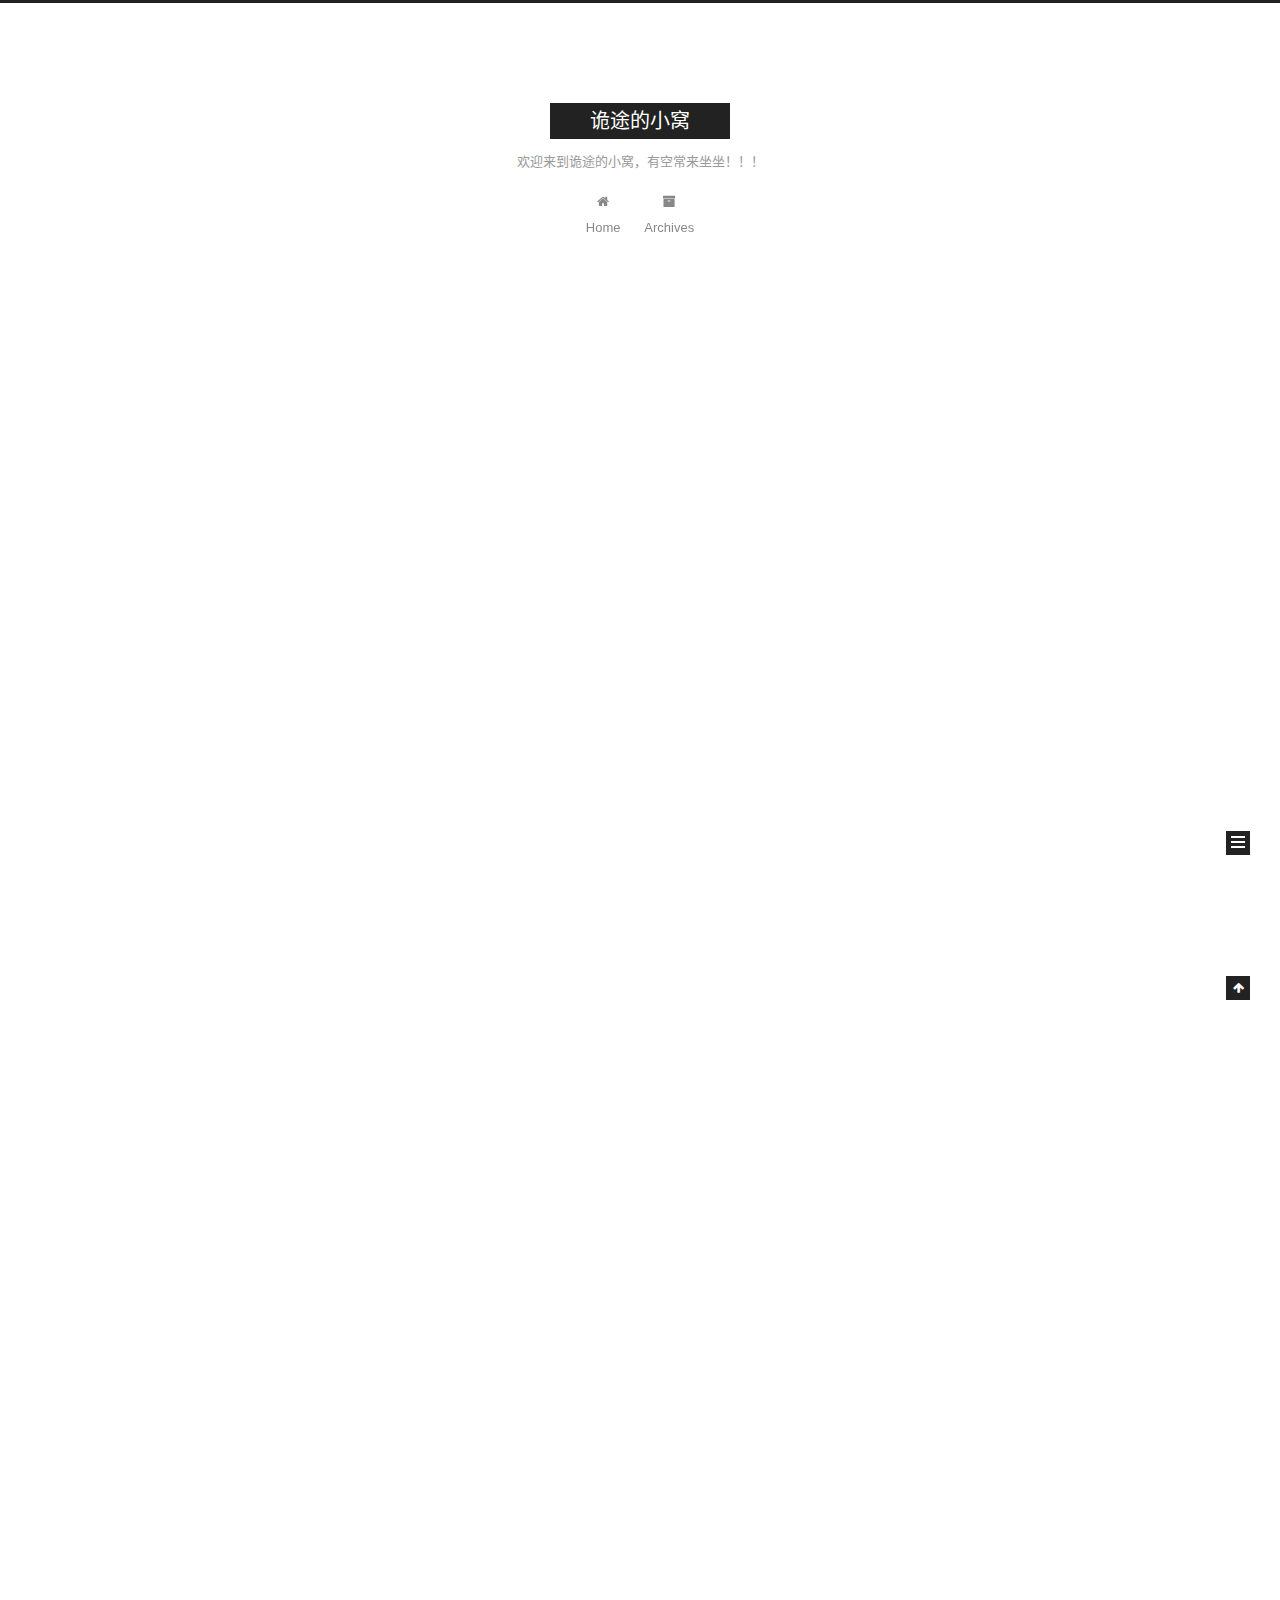
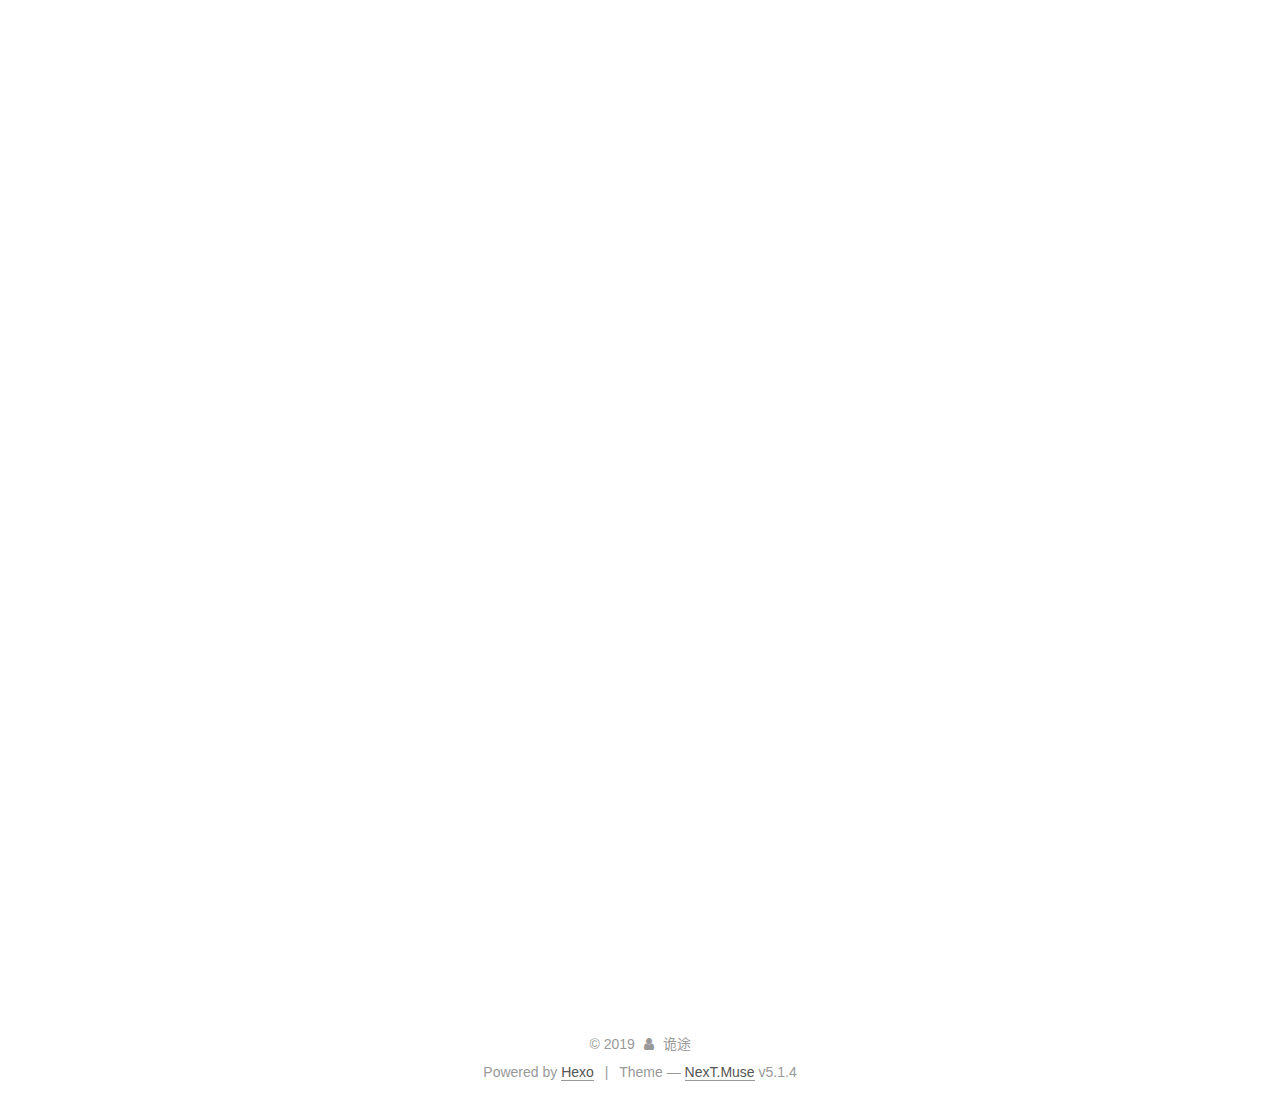
==== commit 18eeea1a: "Site updated: 2019-10-27 01:01:08" ====
--- a/index.html
+++ b/index.html
@@ -5,7 +5,7 @@
   
 
 
-<html class="theme-next pisces use-motion" lang="zh-cn">
+<html class="theme-next muse use-motion" lang="zh-cn">
 <head>
   <meta charset="UTF-8"/>
 <meta http-equiv="X-UA-Compatible" content="IE=edge" />
@@ -79,10 +79,12 @@
 
 
 
+<meta name="description" content="他乡容不下灵魂，故乡安放不了肉身，自建的小窝可以渡人渡己">
 <meta property="og:type" content="website">
 <meta property="og:title" content="诡途的小窝">
 <meta property="og:url" content="http:&#x2F;&#x2F;yoursite.com&#x2F;index.html">
 <meta property="og:site_name" content="诡途的小窝">
+<meta property="og:description" content="他乡容不下灵魂，故乡安放不了肉身，自建的小窝可以渡人渡己">
 <meta property="og:locale" content="zh-cn">
 <meta name="twitter:card" content="summary">
 
@@ -92,7 +94,7 @@
   var NexT = window.NexT || {};
   var CONFIG = {
     root: '/',
-    scheme: 'Pisces',
+    scheme: 'Muse',
     version: '5.1.4',
     sidebar: {"position":"left","display":"post","offset":12,"b2t":false,"scrollpercent":false,"onmobile":false},
     fancybox: true,
@@ -156,7 +158,7 @@
       </a>
     </div>
       
-        <p class="site-subtitle"></p>
+        <p class="site-subtitle">欢迎来到诡途的小窝，有空常来坐坐！！！</p>
       
   </div>
 
@@ -228,7 +230,7 @@
   
   
   <div class="post-block">
-    <link itemprop="mainEntityOfPage" href="http://yoursite.com/2019/10/26/%E5%8D%9A%E5%AE%A2%E7%9A%84%E5%90%8D%E5%AD%97/">
+    <link itemprop="mainEntityOfPage" href="http://yoursite.com/2019/10/26/%E5%B8%B8%E7%94%A8Mysql%20%20%20DML%E8%AF%AD%E5%8F%A5/">
 
     <span hidden itemprop="author" itemscope itemtype="http://schema.org/Person">
       <meta itemprop="name" content="诡途">
@@ -247,7 +249,7 @@
         
           <h1 class="post-title" itemprop="name headline">
                 
-                <a class="post-title-link" href="/2019/10/26/%E5%8D%9A%E5%AE%A2%E7%9A%84%E5%90%8D%E5%AD%97/" itemprop="url">博客的名字</a></h1>
+                <a class="post-title-link" href="/2019/10/26/%E5%B8%B8%E7%94%A8Mysql%20%20%20DML%E8%AF%AD%E5%8F%A5/" itemprop="url">常用Mysql   DML语句</a></h1>
         
 
         <div class="post-meta">
@@ -651,7 +653,7 @@
           <div class="site-author motion-element" itemprop="author" itemscope itemtype="http://schema.org/Person">
             
               <p class="site-author-name" itemprop="name">诡途</p>
-              <p class="site-description motion-element" itemprop="description"></p>
+              <p class="site-description motion-element" itemprop="description">他乡容不下灵魂，故乡安放不了肉身，自建的小窝可以渡人渡己</p>
           </div>
 
           <nav class="site-state motion-element">
@@ -720,7 +722,7 @@
 
 
 
-  <div class="theme-info">Theme &mdash; <a class="theme-link" target="_blank" href="https://github.com/iissnan/hexo-theme-next">NexT.Pisces</a> v5.1.4</div>
+  <div class="theme-info">Theme &mdash; <a class="theme-link" target="_blank" href="https://github.com/iissnan/hexo-theme-next">NexT.Muse</a> v5.1.4</div>
 
 
 
@@ -820,13 +822,6 @@
   
   
 
-
-  <script type="text/javascript" src="/js/src/affix.js?v=5.1.4"></script>
-
-  <script type="text/javascript" src="/js/src/schemes/pisces.js?v=5.1.4"></script>
-
-
-
   
 
   
--- a/css/main.css
+++ b/css/main.css
@@ -189,7 +189,7 @@
   font-size: 14px;
   line-height: 2;
   color: #555;
-  background: #f5f7f9;
+  background: #fff;
 }
 @media (max-width: 767px) {
   body {
@@ -653,8 +653,8 @@
 @media (min-width: 992px) {
   .full-image.full-image.full-image.full-image {
     max-width: none;
-    width: 118%;
-    margin: 0 -9%;
+    width: 110%;
+    margin: 25px -5%;
   }
 }
 .blockquote-center,
@@ -940,11 +940,11 @@
   display: inline-block;
   padding: 0 20px;
   font-size: 14px;
-  color: #555;
-  background: #fff;
-  border: 2px solid #555;
+  color: #fff;
+  background: #222;
+  border: 2px solid #222;
   text-decoration: none;
-  border-radius: 2px;
+  border-radius: 0;
   transition-property: background-color;
   transition-duration: 0.2s;
   transition-timing-function: ease-in-out;
@@ -953,8 +953,8 @@
 }
 .btn:hover {
   border-color: #222;
-  color: #fff;
-  background: #222;
+  color: #222;
+  background: #fff;
 }
 .btn +.btn {
   margin: 0 0 8px 8px;
@@ -1066,7 +1066,7 @@
   width: 24px;
   background: #222;
   font-size: 12px;
-  opacity: 0.6;
+  opacity: 1;
   color: #fff;
   cursor: pointer;
   text-align: center;
@@ -1087,7 +1087,7 @@
   }
 }
 .back-to-top.back-to-top-on {
-  bottom: 30px;
+  bottom: 19px;
 }
 .header {
   background: transparent;
@@ -1136,7 +1136,7 @@
 .site-subtitle {
   margin-top: 10px;
   font-size: 13px;
-  color: #ddd;
+  color: #999;
 }
 .use-motion .brand {
   opacity: 0;
@@ -1209,8 +1209,7 @@
   transition-timing-function: ease-in-out;
   transition-delay: 0s;
 }
-.menu .menu-item a:hover,
-.menu-item-active a {
+.menu .menu-item a:hover {
   border-bottom-color: #222;
 }
 .menu .menu-item .fa {
@@ -1739,20 +1738,20 @@
   display: block;
   margin: 0 auto;
   padding: 2px;
-  max-width: 120px;
+  max-width: 96px;
   height: auto;
-  border: 1px solid #eee;
+  border: 2px solid #333;
 }
 .site-author-name {
-  margin: 0;
+  margin: 5px 0 0;
   text-align: center;
-  color: #222;
-  font-weight: 600;
+  color: #f5f5f5;
+  font-weight: normal;
 }
 .site-description {
-  margin-top: 0;
+  margin-top: 5px;
   text-align: center;
-  font-size: 13px;
+  font-size: 14px;
   color: #999;
 }
 .site-state {
@@ -1764,7 +1763,7 @@
 .site-state-item {
   display: inline-block;
   padding: 0 15px;
-  border-left: 1px solid #eee;
+  border-left: 1px solid #333;
 }
 .site-state-item:first-child {
   border-left: none;
@@ -1777,11 +1776,11 @@
   text-align: center;
   color: inherit;
   font-weight: 600;
-  font-size: 16px;
+  font-size: 18px;
 }
 .site-state-item-name {
   font-size: 13px;
-  color: #999;
+  color: inherit;
 }
 .feed-link {
   margin-top: 20px;
@@ -1823,7 +1822,7 @@
   width: 4px;
   height: 4px;
   border-radius: 50%;
-  background: #ff28ff;
+  background: #cd37a8;
 }
 .links-of-blogroll {
   font-size: 13px;
@@ -1861,7 +1860,7 @@
   color: #555;
 }
 .sidebar-nav li:hover {
-  color: #fc6423;
+  color: #f5f5f5;
 }
 .page-post-detail .sidebar-nav-toc {
   padding: 0 5px;
@@ -1870,11 +1869,11 @@
   margin-left: 10px;
 }
 .sidebar-nav .sidebar-nav-active {
-  color: #fc6423;
-  border-bottom-color: #fc6423;
+  color: #87daff;
+  border-bottom-color: #87daff;
 }
 .sidebar-nav .sidebar-nav-active:hover {
-  color: #fc6423;
+  color: #87daff;
 }
 .sidebar-panel {
   display: none;
@@ -1907,12 +1906,12 @@
   transition-timing-function: ease-in-out;
   transition-delay: 0s;
   transition-property: all;
-  color: #666;
+  color: #999;
+  border-bottom-color: #555;
+}
+.post-toc ol a:hover {
+  color: #ccc;
   border-bottom-color: #ccc;
-}
-.post-toc ol a:hover {
-  color: #000;
-  border-bottom-color: #000;
 }
 .post-toc .nav-item {
   overflow: hidden;
@@ -1934,14 +1933,14 @@
   display: block;
 }
 .post-toc .nav .active > a {
-  color: #fc6423;
-  border-bottom-color: #fc6423;
+  color: #87daff;
+  border-bottom-color: #87daff;
 }
 .post-toc .nav .active-current > a {
-  color: #fc6423;
+  color: #87daff;
 }
 .post-toc .nav .active-current > a:hover {
-  color: #fc6423;
+  color: #87daff;
 }
 .footer {
   font-size: 14px;
@@ -2346,16 +2345,6 @@
   transform: translate(-50%, -50%);
   color: #ccc;
 }
-@media (min-width: 768px) and (max-width: 991px) {
-  .busuanzi-count {
-    width: auto;
-  }
-}
-@media (max-width: 767px) {
-  .busuanzi-count {
-    width: auto;
-  }
-}
 .site-uv,
 .site-pv,
 .page-pv {
@@ -2591,403 +2580,83 @@
   }
 }
 .page-post-detail .sidebar-toggle-line {
-  background: #fc6423;
+  background: #87daff;
 }
 .page-post-detail .comments {
   overflow: hidden;
 }
-.header {
-  position: relative;
-  margin: 0 auto;
-  width: 960px;
-}
-@media (min-width: 768px) and (max-width: 991px) {
-  .header {
-    width: auto;
-  }
-}
-@media (max-width: 767px) {
-  .header {
-    width: auto;
-  }
-}
-.header-inner {
-  position: absolute;
-  top: 0;
-  overflow: hidden;
-  padding: 0;
-  width: 240px;
-  background: #fff;
-  box-shadow: initial;
-  border-radius: initial;
-}
-@media (min-width: 1600px) {
-  .container .header-inner {
-    width: 240px;
-  }
-}
-@media (min-width: 768px) and (max-width: 991px) {
-  .header-inner {
-    position: relative;
-    width: auto;
-    border-radius: initial;
-  }
-}
-@media (max-width: 767px) {
-  .header-inner {
-    position: relative;
-    width: auto;
-    border-radius: initial;
-  }
-}
-.main:before,
-.main:after {
-  content: " ";
-  display: table;
-}
-.main:after {
-  clear: both;
-}
-@media (min-width: 768px) and (max-width: 991px) {
-  .main {
-    padding-bottom: 100px;
-  }
-}
-@media (max-width: 767px) {
-  .main {
-    padding-bottom: 100px;
-  }
-}
-.container .main-inner {
-  width: 960px;
-}
-@media (min-width: 768px) and (max-width: 991px) {
-  .container .main-inner {
-    width: auto;
-  }
-}
-@media (max-width: 767px) {
-  .container .main-inner {
-    width: auto;
-  }
-}
-.content-wrap {
-  float: right;
-  box-sizing: border-box;
-  padding: 40px;
-  width: 700px;
-  background: #fff;
-  min-height: 700px;
-  box-shadow: initial;
-  border-radius: initial;
-}
-@media (min-width: 768px) and (max-width: 991px) {
-  .content-wrap {
-    width: 100%;
-    padding: 20px;
-    border-radius: initial;
-  }
-}
-@media (max-width: 767px) {
-  .content-wrap {
-    width: 100%;
-    padding: 20px;
-    min-height: auto;
-    border-radius: initial;
-  }
-}
-.sidebar {
-  position: static;
-  float: left;
-  margin-top: 300px;
-  width: 240px;
-  background: #f5f7f9;
-  box-shadow: none;
-}
-@media (min-width: 768px) and (max-width: 991px) {
-  .sidebar {
-    display: none;
-  }
-}
-@media (max-width: 767px) {
-  .sidebar {
-    display: none;
-  }
-}
-.sidebar-toggle {
-  display: none;
-}
-.footer-inner {
-  width: 960px;
-  padding-left: 260px;
-}
-@media (min-width: 768px) and (max-width: 991px) {
+@media (max-width: 767px) {
+  .header-inner,
+  .container .main-inner,
   .footer-inner {
     width: auto;
-    padding-left: 0 !important;
-    padding-right: 0 !important;
-  }
-}
-@media (max-width: 767px) {
-  .footer-inner {
-    width: auto;
-    padding-left: 0 !important;
-    padding-right: 0 !important;
-  }
-}
-.sidebar-position-right .header-inner {
-  right: 0;
-}
-.sidebar-position-right .content-wrap {
-  float: left;
-}
-.sidebar-position-right .sidebar {
-  float: right;
-}
-.sidebar-position-right .footer-inner {
-  padding-left: 0;
-  padding-right: 260px;
-}
-.site-brand-wrapper {
-  position: relative;
-}
-.site-meta {
-  padding: 20px 0;
-  color: #fff;
-  background: #222;
-}
-@media (min-width: 768px) and (max-width: 991px) {
-  .site-meta {
-    box-shadow: 0 0 16px rgba(0,0,0,0.5);
-  }
-}
-@media (max-width: 767px) {
-  .site-meta {
-    box-shadow: 0 0 16px rgba(0,0,0,0.5);
-  }
-}
-.brand {
-  padding: 0;
+  }
+}
+embed {
+  display: block;
+  margin: 0px auto 25px auto;
+}
+.custom-logo .site-meta-headline {
+  text-align: center;
+}
+.custom-logo .brand {
   background: none;
 }
-.brand:hover {
-  color: #fff;
-}
-.site-subtitle {
-  margin: 10px 10px 0;
-  font-weight: initial;
+.custom-logo .site-title {
+  margin: 10px auto 0;
+  font-size: 24px;
+  color: #222;
+}
+.custom-logo .site-title a {
+  border: none;
+}
+.custom-logo-image {
+  margin: 0 auto;
+  padding: 5px;
+  max-width: 150px;
+  background: #fff;
+}
+@media (max-width: 767px) {
+  .site-nav {
+    position: absolute;
+    left: 0;
+    top: 52px;
+    margin: 0;
+    width: 100%;
+    padding: 0;
+    background: #fff;
+    border-bottom: 1px solid #ddd;
+    z-index: 1030;
+  }
+}
+@media (max-width: 767px) {
+  .menu {
+    text-align: left;
+  }
+}
+@media (max-width: 767px) {
+  .menu .menu-item {
+    display: block;
+    margin: 0 10px;
+    vertical-align: top;
+  }
+}
+@media (max-width: 767px) {
+  .menu .menu-item br {
+    display: none;
+  }
+}
+@media (max-width: 767px) {
+  .menu .menu-item a {
+    padding: 5px 10px;
+  }
+}
+.menu .menu-item .fa {
+  margin-right: 0;
 }
 .site-search form {
   display: none;
 }
-.site-nav {
-  border-top: none;
-}
-@media (min-width: 768px) and (max-width: 991px) {
-  .site-nav {
-    display: none !important;
-  }
-}
-@media (min-width: 768px) and (max-width: 991px) {
-  .site-nav-on {
-    display: block !important;
-  }
-}
-.menu .menu-item {
-  display: block;
-  margin: 0;
-}
-.menu .menu-item a {
-  position: relative;
-  box-sizing: border-box;
-  padding: 5px 20px;
-  text-align: left;
-  line-height: inherit;
-  transition-property: background-color;
-  transition-duration: 0.2s;
-  transition-timing-function: ease-in-out;
-  transition-delay: 0s;
-}
-.menu .menu-item a:hover,
-.menu-item-active a {
-  background: #f9f9f9;
-  border-bottom-color: #fff;
-}
-.menu .menu-item br {
-  display: none;
-}
-.menu-item-active a:after {
-  content: " ";
-  position: absolute;
-  top: 50%;
-  margin-top: -3px;
-  right: 15px;
-  width: 6px;
-  height: 6px;
-  border-radius: 50%;
-  background-color: #bbb;
-}
-.btn-bar {
-  background-color: #fff;
-}
-.site-nav-toggle {
-  left: 20px;
-  top: 50%;
-  -webkit-transform: translateY(-50%);
-  -webkit-transform: translateY(-50%);
-  -moz-transform: translateY(-50%);
-  -ms-transform: translateY(-50%);
-  -o-transform: translateY(-50%);
-  transform: translateY(-50%);
-}
-@media (min-width: 768px) and (max-width: 991px) {
-  .site-nav-toggle {
-    display: block;
-  }
-}
-.use-motion .sidebar .motion-element {
-  opacity: 1;
-}
-.sidebar {
-  margin-left: -100%;
-  right: auto;
-  bottom: auto;
-  -webkit-transform: none;
-}
-.sidebar-inner {
-  box-sizing: border-box;
-  width: 240px;
-  color: #555;
-  background: #fff;
-  box-shadow: initial;
-  border-radius: initial;
-  opacity: 0;
-}
-.sidebar-inner.affix {
-  position: fixed;
-  top: 12px;
-}
-.sidebar-inner.affix-bottom {
-  position: absolute;
-}
-.site-overview {
-  text-align: left;
-}
-.site-author:before,
-.site-author:after {
-  content: " ";
-  display: table;
-}
-.site-author:after {
-  clear: both;
-}
-.sidebar a {
-  color: #555;
-}
-.sidebar a:hover {
-  color: #222;
-}
-.site-state-item {
-  padding: 0 10px;
-}
-.links-of-author-item a:before {
-  display: none;
-}
-.links-of-author-item a {
-  border-bottom: none;
-  text-decoration: underline;
-}
-.feed-link {
-  border-top: 1px dotted #ccc;
-  border-bottom: 1px dotted #ccc;
-  text-align: center;
-}
-.feed-link a {
-  display: block;
-  color: #fc6423;
-  border: none;
-}
-.feed-link a:hover {
-  background: none;
-  color: #e34603;
-}
-.feed-link a:hover i {
-  color: #e34603;
-}
-.links-of-author {
-  display: flex;
-  flex-wrap: wrap;
-  justify-content: center;
-}
-.links-of-author-item {
-  margin: 5px 0 0;
-  width: 50%;
-}
-.links-of-author-item a {
-  max-width: 216px;
-  box-sizing: border-box;
-  display: inline-block;
-  margin-right: 0;
-  margin-bottom: 0;
-  padding: 0 5px;
-  overflow: hidden;
-  white-space: nowrap;
-  text-overflow: ellipsis;
-}
-.links-of-author-item a {
-  display: block;
-  text-decoration: none;
-}
-.links-of-author-item a:hover {
-  border-radius: 4px;
-  background: #eee;
-}
-.links-of-author-item .fa {
-  margin-right: 2px;
-  font-size: 16px;
-}
-.links-of-author-item .fa-globe {
-  font-size: 15px;
-}
-.links-of-blogroll {
-  text-align: center;
-  margin-top: 20px;
-  padding: 3px 0 0;
-  border-top: 1px dotted #ccc;
-}
-.links-of-blogroll-title {
-  margin-top: 0;
-}
-.links-of-blogroll-item {
-  padding: 0;
-}
-.links-of-blogroll-inline:before,
-.links-of-blogroll-inline:after {
-  content: " ";
-  display: table;
-}
-.links-of-blogroll-inline:after {
-  clear: both;
-}
 .links-of-blogroll-inline .links-of-blogroll-item {
-  margin: 5px 0 0;
-  width: 50%;
-  display: inline-block;
-  width: unset;
-}
-.links-of-blogroll-inline .links-of-blogroll-item a {
-  max-width: 216px;
-  box-sizing: border-box;
-  display: inline-block;
-  margin-right: 0;
-  margin-bottom: 0;
-  padding: 0 5px;
-  overflow: hidden;
-  white-space: nowrap;
-  text-overflow: ellipsis;
-}
-@media (max-width: 767px) {
-  .post-body {
-    text-align: justify;
-  }
-}
+  display: inline-block;
+}
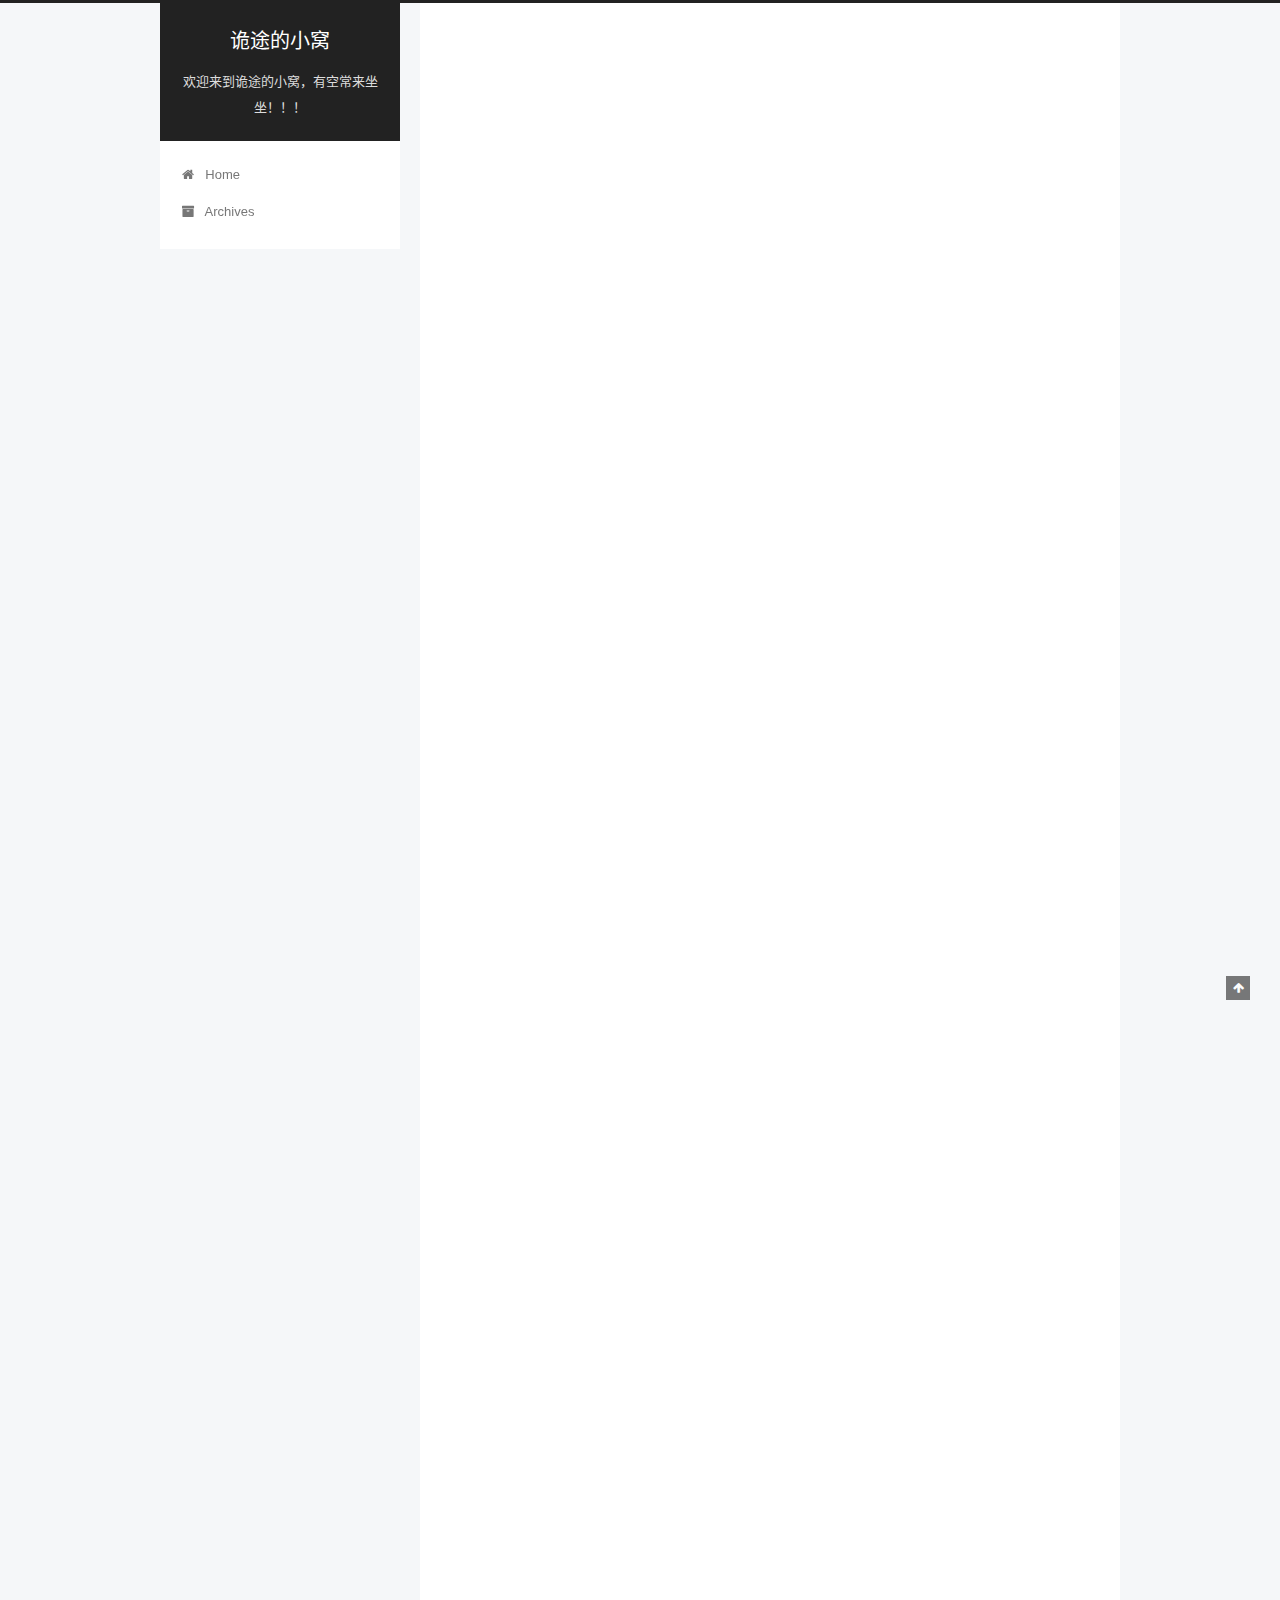
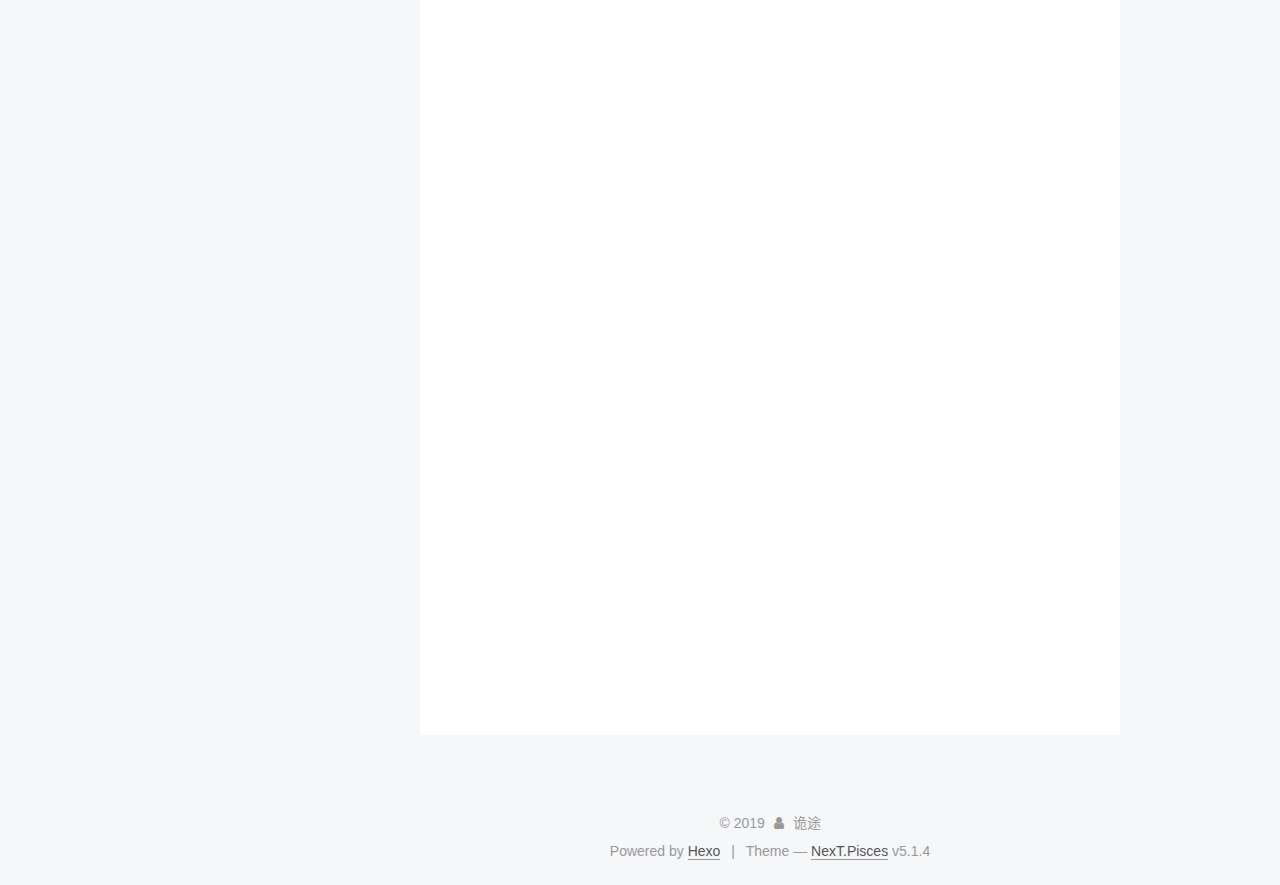
==== commit 0a780ab2: "Site updated: 2019-10-27 01:10:22" ====
--- a/index.html
+++ b/index.html
@@ -5,7 +5,7 @@
   
 
 
-<html class="theme-next muse use-motion" lang="zh-cn">
+<html class="theme-next pisces use-motion" lang="zh-cn">
 <head>
   <meta charset="UTF-8"/>
 <meta http-equiv="X-UA-Compatible" content="IE=edge" />
@@ -94,7 +94,7 @@
   var NexT = window.NexT || {};
   var CONFIG = {
     root: '/',
-    scheme: 'Muse',
+    scheme: 'Pisces',
     version: '5.1.4',
     sidebar: {"position":"left","display":"post","offset":12,"b2t":false,"scrollpercent":false,"onmobile":false},
     fancybox: true,
@@ -722,7 +722,7 @@
 
 
 
-  <div class="theme-info">Theme &mdash; <a class="theme-link" target="_blank" href="https://github.com/iissnan/hexo-theme-next">NexT.Muse</a> v5.1.4</div>
+  <div class="theme-info">Theme &mdash; <a class="theme-link" target="_blank" href="https://github.com/iissnan/hexo-theme-next">NexT.Pisces</a> v5.1.4</div>
 
 
 
@@ -822,6 +822,13 @@
   
   
 
+
+  <script type="text/javascript" src="/js/src/affix.js?v=5.1.4"></script>
+
+  <script type="text/javascript" src="/js/src/schemes/pisces.js?v=5.1.4"></script>
+
+
+
   
 
   
--- a/css/main.css
+++ b/css/main.css
@@ -189,7 +189,7 @@
   font-size: 14px;
   line-height: 2;
   color: #555;
-  background: #fff;
+  background: #f5f7f9;
 }
 @media (max-width: 767px) {
   body {
@@ -653,8 +653,8 @@
 @media (min-width: 992px) {
   .full-image.full-image.full-image.full-image {
     max-width: none;
-    width: 110%;
-    margin: 25px -5%;
+    width: 118%;
+    margin: 0 -9%;
   }
 }
 .blockquote-center,
@@ -940,11 +940,11 @@
   display: inline-block;
   padding: 0 20px;
   font-size: 14px;
-  color: #fff;
-  background: #222;
-  border: 2px solid #222;
+  color: #555;
+  background: #fff;
+  border: 2px solid #555;
   text-decoration: none;
-  border-radius: 0;
+  border-radius: 2px;
   transition-property: background-color;
   transition-duration: 0.2s;
   transition-timing-function: ease-in-out;
@@ -953,8 +953,8 @@
 }
 .btn:hover {
   border-color: #222;
-  color: #222;
-  background: #fff;
+  color: #fff;
+  background: #222;
 }
 .btn +.btn {
   margin: 0 0 8px 8px;
@@ -1066,7 +1066,7 @@
   width: 24px;
   background: #222;
   font-size: 12px;
-  opacity: 1;
+  opacity: 0.6;
   color: #fff;
   cursor: pointer;
   text-align: center;
@@ -1087,7 +1087,7 @@
   }
 }
 .back-to-top.back-to-top-on {
-  bottom: 19px;
+  bottom: 30px;
 }
 .header {
   background: transparent;
@@ -1136,7 +1136,7 @@
 .site-subtitle {
   margin-top: 10px;
   font-size: 13px;
-  color: #999;
+  color: #ddd;
 }
 .use-motion .brand {
   opacity: 0;
@@ -1209,7 +1209,8 @@
   transition-timing-function: ease-in-out;
   transition-delay: 0s;
 }
-.menu .menu-item a:hover {
+.menu .menu-item a:hover,
+.menu-item-active a {
   border-bottom-color: #222;
 }
 .menu .menu-item .fa {
@@ -1738,20 +1739,20 @@
   display: block;
   margin: 0 auto;
   padding: 2px;
-  max-width: 96px;
+  max-width: 120px;
   height: auto;
-  border: 2px solid #333;
+  border: 1px solid #eee;
 }
 .site-author-name {
-  margin: 5px 0 0;
+  margin: 0;
   text-align: center;
-  color: #f5f5f5;
-  font-weight: normal;
+  color: #222;
+  font-weight: 600;
 }
 .site-description {
-  margin-top: 5px;
+  margin-top: 0;
   text-align: center;
-  font-size: 14px;
+  font-size: 13px;
   color: #999;
 }
 .site-state {
@@ -1763,7 +1764,7 @@
 .site-state-item {
   display: inline-block;
   padding: 0 15px;
-  border-left: 1px solid #333;
+  border-left: 1px solid #eee;
 }
 .site-state-item:first-child {
   border-left: none;
@@ -1776,11 +1777,11 @@
   text-align: center;
   color: inherit;
   font-weight: 600;
-  font-size: 18px;
+  font-size: 16px;
 }
 .site-state-item-name {
   font-size: 13px;
-  color: inherit;
+  color: #999;
 }
 .feed-link {
   margin-top: 20px;
@@ -1822,7 +1823,7 @@
   width: 4px;
   height: 4px;
   border-radius: 50%;
-  background: #cd37a8;
+  background: #135298;
 }
 .links-of-blogroll {
   font-size: 13px;
@@ -1860,7 +1861,7 @@
   color: #555;
 }
 .sidebar-nav li:hover {
-  color: #f5f5f5;
+  color: #fc6423;
 }
 .page-post-detail .sidebar-nav-toc {
   padding: 0 5px;
@@ -1869,11 +1870,11 @@
   margin-left: 10px;
 }
 .sidebar-nav .sidebar-nav-active {
-  color: #87daff;
-  border-bottom-color: #87daff;
+  color: #fc6423;
+  border-bottom-color: #fc6423;
 }
 .sidebar-nav .sidebar-nav-active:hover {
-  color: #87daff;
+  color: #fc6423;
 }
 .sidebar-panel {
   display: none;
@@ -1906,12 +1907,12 @@
   transition-timing-function: ease-in-out;
   transition-delay: 0s;
   transition-property: all;
-  color: #999;
-  border-bottom-color: #555;
+  color: #666;
+  border-bottom-color: #ccc;
 }
 .post-toc ol a:hover {
-  color: #ccc;
-  border-bottom-color: #ccc;
+  color: #000;
+  border-bottom-color: #000;
 }
 .post-toc .nav-item {
   overflow: hidden;
@@ -1933,14 +1934,14 @@
   display: block;
 }
 .post-toc .nav .active > a {
-  color: #87daff;
-  border-bottom-color: #87daff;
+  color: #fc6423;
+  border-bottom-color: #fc6423;
 }
 .post-toc .nav .active-current > a {
-  color: #87daff;
+  color: #fc6423;
 }
 .post-toc .nav .active-current > a:hover {
-  color: #87daff;
+  color: #fc6423;
 }
 .footer {
   font-size: 14px;
@@ -2345,6 +2346,16 @@
   transform: translate(-50%, -50%);
   color: #ccc;
 }
+@media (min-width: 768px) and (max-width: 991px) {
+  .busuanzi-count {
+    width: auto;
+  }
+}
+@media (max-width: 767px) {
+  .busuanzi-count {
+    width: auto;
+  }
+}
 .site-uv,
 .site-pv,
 .page-pv {
@@ -2580,83 +2591,403 @@
   }
 }
 .page-post-detail .sidebar-toggle-line {
-  background: #87daff;
+  background: #fc6423;
 }
 .page-post-detail .comments {
   overflow: hidden;
 }
-@media (max-width: 767px) {
-  .header-inner,
-  .container .main-inner,
+.header {
+  position: relative;
+  margin: 0 auto;
+  width: 960px;
+}
+@media (min-width: 768px) and (max-width: 991px) {
+  .header {
+    width: auto;
+  }
+}
+@media (max-width: 767px) {
+  .header {
+    width: auto;
+  }
+}
+.header-inner {
+  position: absolute;
+  top: 0;
+  overflow: hidden;
+  padding: 0;
+  width: 240px;
+  background: #fff;
+  box-shadow: initial;
+  border-radius: initial;
+}
+@media (min-width: 1600px) {
+  .container .header-inner {
+    width: 240px;
+  }
+}
+@media (min-width: 768px) and (max-width: 991px) {
+  .header-inner {
+    position: relative;
+    width: auto;
+    border-radius: initial;
+  }
+}
+@media (max-width: 767px) {
+  .header-inner {
+    position: relative;
+    width: auto;
+    border-radius: initial;
+  }
+}
+.main:before,
+.main:after {
+  content: " ";
+  display: table;
+}
+.main:after {
+  clear: both;
+}
+@media (min-width: 768px) and (max-width: 991px) {
+  .main {
+    padding-bottom: 100px;
+  }
+}
+@media (max-width: 767px) {
+  .main {
+    padding-bottom: 100px;
+  }
+}
+.container .main-inner {
+  width: 960px;
+}
+@media (min-width: 768px) and (max-width: 991px) {
+  .container .main-inner {
+    width: auto;
+  }
+}
+@media (max-width: 767px) {
+  .container .main-inner {
+    width: auto;
+  }
+}
+.content-wrap {
+  float: right;
+  box-sizing: border-box;
+  padding: 40px;
+  width: 700px;
+  background: #fff;
+  min-height: 700px;
+  box-shadow: initial;
+  border-radius: initial;
+}
+@media (min-width: 768px) and (max-width: 991px) {
+  .content-wrap {
+    width: 100%;
+    padding: 20px;
+    border-radius: initial;
+  }
+}
+@media (max-width: 767px) {
+  .content-wrap {
+    width: 100%;
+    padding: 20px;
+    min-height: auto;
+    border-radius: initial;
+  }
+}
+.sidebar {
+  position: static;
+  float: left;
+  margin-top: 300px;
+  width: 240px;
+  background: #f5f7f9;
+  box-shadow: none;
+}
+@media (min-width: 768px) and (max-width: 991px) {
+  .sidebar {
+    display: none;
+  }
+}
+@media (max-width: 767px) {
+  .sidebar {
+    display: none;
+  }
+}
+.sidebar-toggle {
+  display: none;
+}
+.footer-inner {
+  width: 960px;
+  padding-left: 260px;
+}
+@media (min-width: 768px) and (max-width: 991px) {
   .footer-inner {
     width: auto;
-  }
-}
-embed {
-  display: block;
-  margin: 0px auto 25px auto;
-}
-.custom-logo .site-meta-headline {
-  text-align: center;
-}
-.custom-logo .brand {
+    padding-left: 0 !important;
+    padding-right: 0 !important;
+  }
+}
+@media (max-width: 767px) {
+  .footer-inner {
+    width: auto;
+    padding-left: 0 !important;
+    padding-right: 0 !important;
+  }
+}
+.sidebar-position-right .header-inner {
+  right: 0;
+}
+.sidebar-position-right .content-wrap {
+  float: left;
+}
+.sidebar-position-right .sidebar {
+  float: right;
+}
+.sidebar-position-right .footer-inner {
+  padding-left: 0;
+  padding-right: 260px;
+}
+.site-brand-wrapper {
+  position: relative;
+}
+.site-meta {
+  padding: 20px 0;
+  color: #fff;
+  background: #222;
+}
+@media (min-width: 768px) and (max-width: 991px) {
+  .site-meta {
+    box-shadow: 0 0 16px rgba(0,0,0,0.5);
+  }
+}
+@media (max-width: 767px) {
+  .site-meta {
+    box-shadow: 0 0 16px rgba(0,0,0,0.5);
+  }
+}
+.brand {
+  padding: 0;
   background: none;
 }
-.custom-logo .site-title {
-  margin: 10px auto 0;
-  font-size: 24px;
-  color: #222;
-}
-.custom-logo .site-title a {
-  border: none;
-}
-.custom-logo-image {
-  margin: 0 auto;
-  padding: 5px;
-  max-width: 150px;
-  background: #fff;
-}
-@media (max-width: 767px) {
-  .site-nav {
-    position: absolute;
-    left: 0;
-    top: 52px;
-    margin: 0;
-    width: 100%;
-    padding: 0;
-    background: #fff;
-    border-bottom: 1px solid #ddd;
-    z-index: 1030;
-  }
-}
-@media (max-width: 767px) {
-  .menu {
-    text-align: left;
-  }
-}
-@media (max-width: 767px) {
-  .menu .menu-item {
-    display: block;
-    margin: 0 10px;
-    vertical-align: top;
-  }
-}
-@media (max-width: 767px) {
-  .menu .menu-item br {
-    display: none;
-  }
-}
-@media (max-width: 767px) {
-  .menu .menu-item a {
-    padding: 5px 10px;
-  }
-}
-.menu .menu-item .fa {
-  margin-right: 0;
+.brand:hover {
+  color: #fff;
+}
+.site-subtitle {
+  margin: 10px 10px 0;
+  font-weight: initial;
 }
 .site-search form {
   display: none;
 }
+.site-nav {
+  border-top: none;
+}
+@media (min-width: 768px) and (max-width: 991px) {
+  .site-nav {
+    display: none !important;
+  }
+}
+@media (min-width: 768px) and (max-width: 991px) {
+  .site-nav-on {
+    display: block !important;
+  }
+}
+.menu .menu-item {
+  display: block;
+  margin: 0;
+}
+.menu .menu-item a {
+  position: relative;
+  box-sizing: border-box;
+  padding: 5px 20px;
+  text-align: left;
+  line-height: inherit;
+  transition-property: background-color;
+  transition-duration: 0.2s;
+  transition-timing-function: ease-in-out;
+  transition-delay: 0s;
+}
+.menu .menu-item a:hover,
+.menu-item-active a {
+  background: #f9f9f9;
+  border-bottom-color: #fff;
+}
+.menu .menu-item br {
+  display: none;
+}
+.menu-item-active a:after {
+  content: " ";
+  position: absolute;
+  top: 50%;
+  margin-top: -3px;
+  right: 15px;
+  width: 6px;
+  height: 6px;
+  border-radius: 50%;
+  background-color: #bbb;
+}
+.btn-bar {
+  background-color: #fff;
+}
+.site-nav-toggle {
+  left: 20px;
+  top: 50%;
+  -webkit-transform: translateY(-50%);
+  -webkit-transform: translateY(-50%);
+  -moz-transform: translateY(-50%);
+  -ms-transform: translateY(-50%);
+  -o-transform: translateY(-50%);
+  transform: translateY(-50%);
+}
+@media (min-width: 768px) and (max-width: 991px) {
+  .site-nav-toggle {
+    display: block;
+  }
+}
+.use-motion .sidebar .motion-element {
+  opacity: 1;
+}
+.sidebar {
+  margin-left: -100%;
+  right: auto;
+  bottom: auto;
+  -webkit-transform: none;
+}
+.sidebar-inner {
+  box-sizing: border-box;
+  width: 240px;
+  color: #555;
+  background: #fff;
+  box-shadow: initial;
+  border-radius: initial;
+  opacity: 0;
+}
+.sidebar-inner.affix {
+  position: fixed;
+  top: 12px;
+}
+.sidebar-inner.affix-bottom {
+  position: absolute;
+}
+.site-overview {
+  text-align: left;
+}
+.site-author:before,
+.site-author:after {
+  content: " ";
+  display: table;
+}
+.site-author:after {
+  clear: both;
+}
+.sidebar a {
+  color: #555;
+}
+.sidebar a:hover {
+  color: #222;
+}
+.site-state-item {
+  padding: 0 10px;
+}
+.links-of-author-item a:before {
+  display: none;
+}
+.links-of-author-item a {
+  border-bottom: none;
+  text-decoration: underline;
+}
+.feed-link {
+  border-top: 1px dotted #ccc;
+  border-bottom: 1px dotted #ccc;
+  text-align: center;
+}
+.feed-link a {
+  display: block;
+  color: #fc6423;
+  border: none;
+}
+.feed-link a:hover {
+  background: none;
+  color: #e34603;
+}
+.feed-link a:hover i {
+  color: #e34603;
+}
+.links-of-author {
+  display: flex;
+  flex-wrap: wrap;
+  justify-content: center;
+}
+.links-of-author-item {
+  margin: 5px 0 0;
+  width: 50%;
+}
+.links-of-author-item a {
+  max-width: 216px;
+  box-sizing: border-box;
+  display: inline-block;
+  margin-right: 0;
+  margin-bottom: 0;
+  padding: 0 5px;
+  overflow: hidden;
+  white-space: nowrap;
+  text-overflow: ellipsis;
+}
+.links-of-author-item a {
+  display: block;
+  text-decoration: none;
+}
+.links-of-author-item a:hover {
+  border-radius: 4px;
+  background: #eee;
+}
+.links-of-author-item .fa {
+  margin-right: 2px;
+  font-size: 16px;
+}
+.links-of-author-item .fa-globe {
+  font-size: 15px;
+}
+.links-of-blogroll {
+  text-align: center;
+  margin-top: 20px;
+  padding: 3px 0 0;
+  border-top: 1px dotted #ccc;
+}
+.links-of-blogroll-title {
+  margin-top: 0;
+}
+.links-of-blogroll-item {
+  padding: 0;
+}
+.links-of-blogroll-inline:before,
+.links-of-blogroll-inline:after {
+  content: " ";
+  display: table;
+}
+.links-of-blogroll-inline:after {
+  clear: both;
+}
 .links-of-blogroll-inline .links-of-blogroll-item {
-  display: inline-block;
-}
+  margin: 5px 0 0;
+  width: 50%;
+  display: inline-block;
+  width: unset;
+}
+.links-of-blogroll-inline .links-of-blogroll-item a {
+  max-width: 216px;
+  box-sizing: border-box;
+  display: inline-block;
+  margin-right: 0;
+  margin-bottom: 0;
+  padding: 0 5px;
+  overflow: hidden;
+  white-space: nowrap;
+  text-overflow: ellipsis;
+}
+@media (max-width: 767px) {
+  .post-body {
+    text-align: justify;
+  }
+}
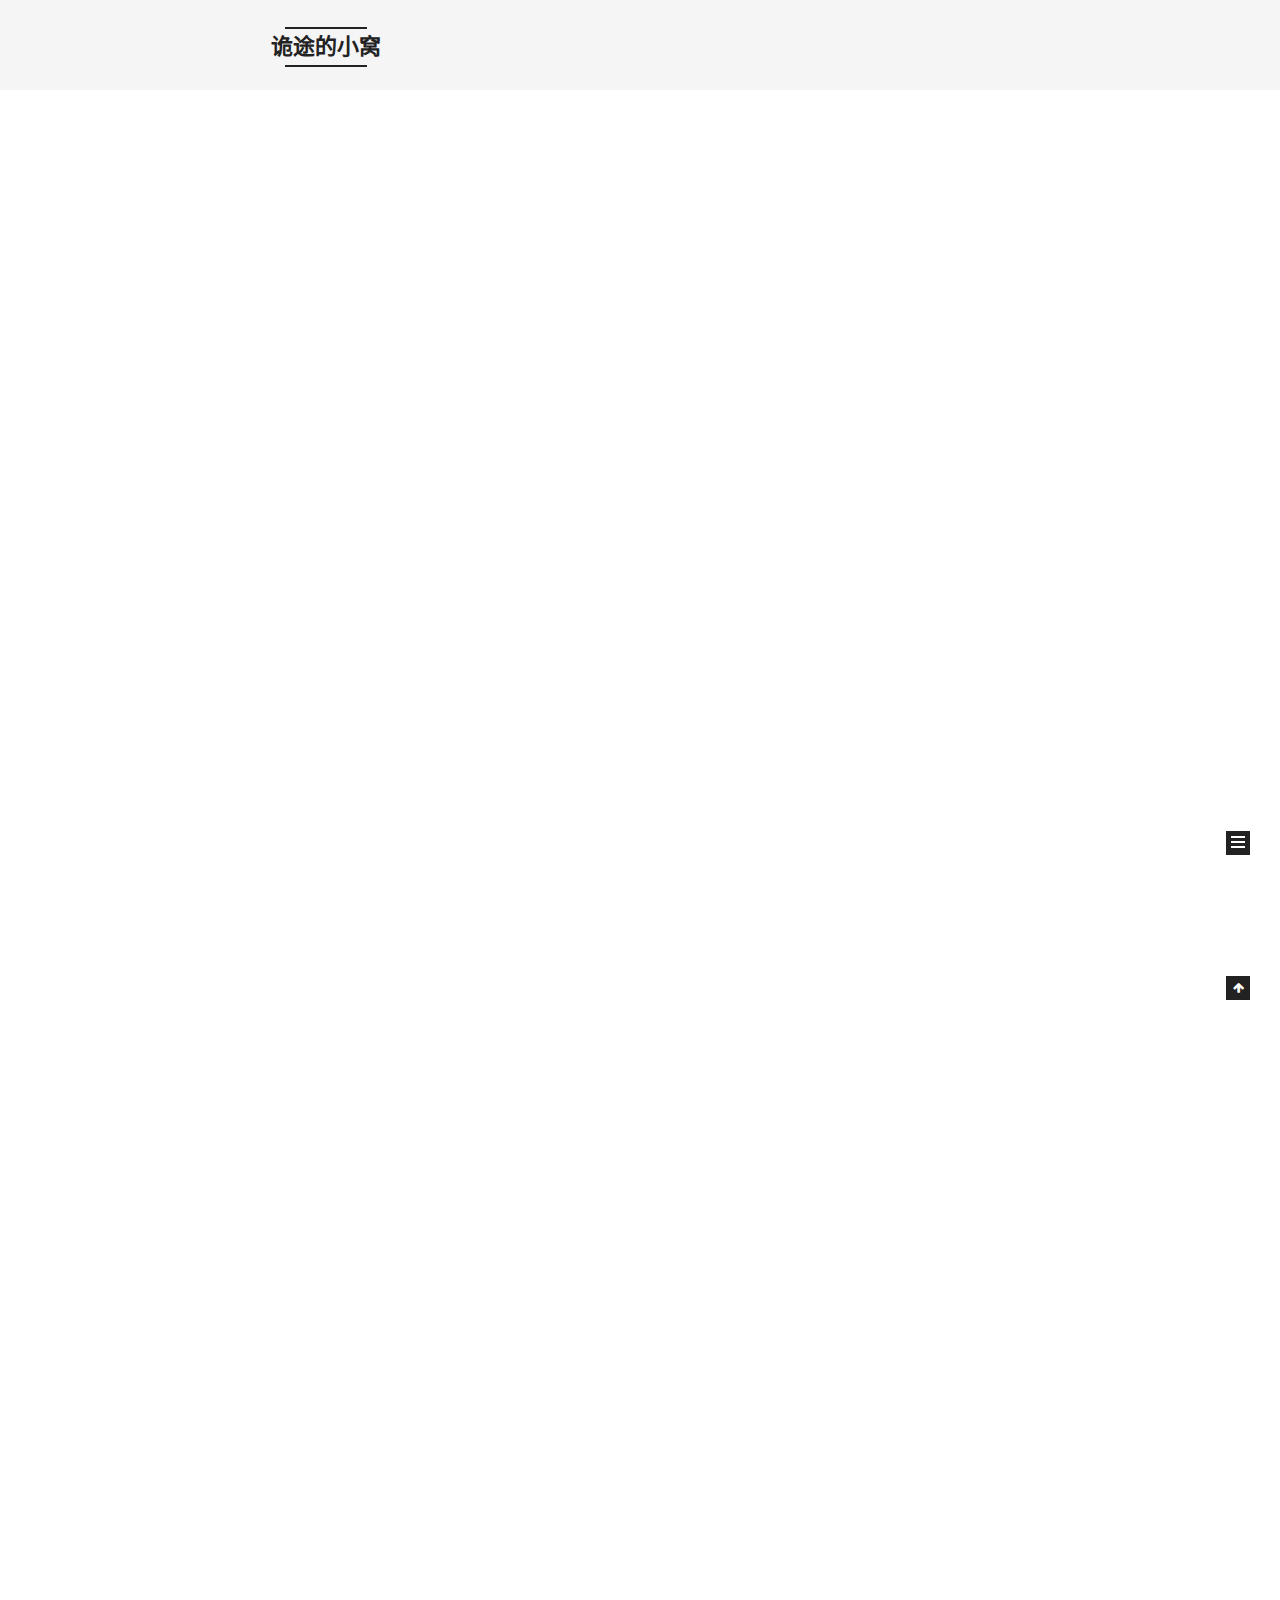
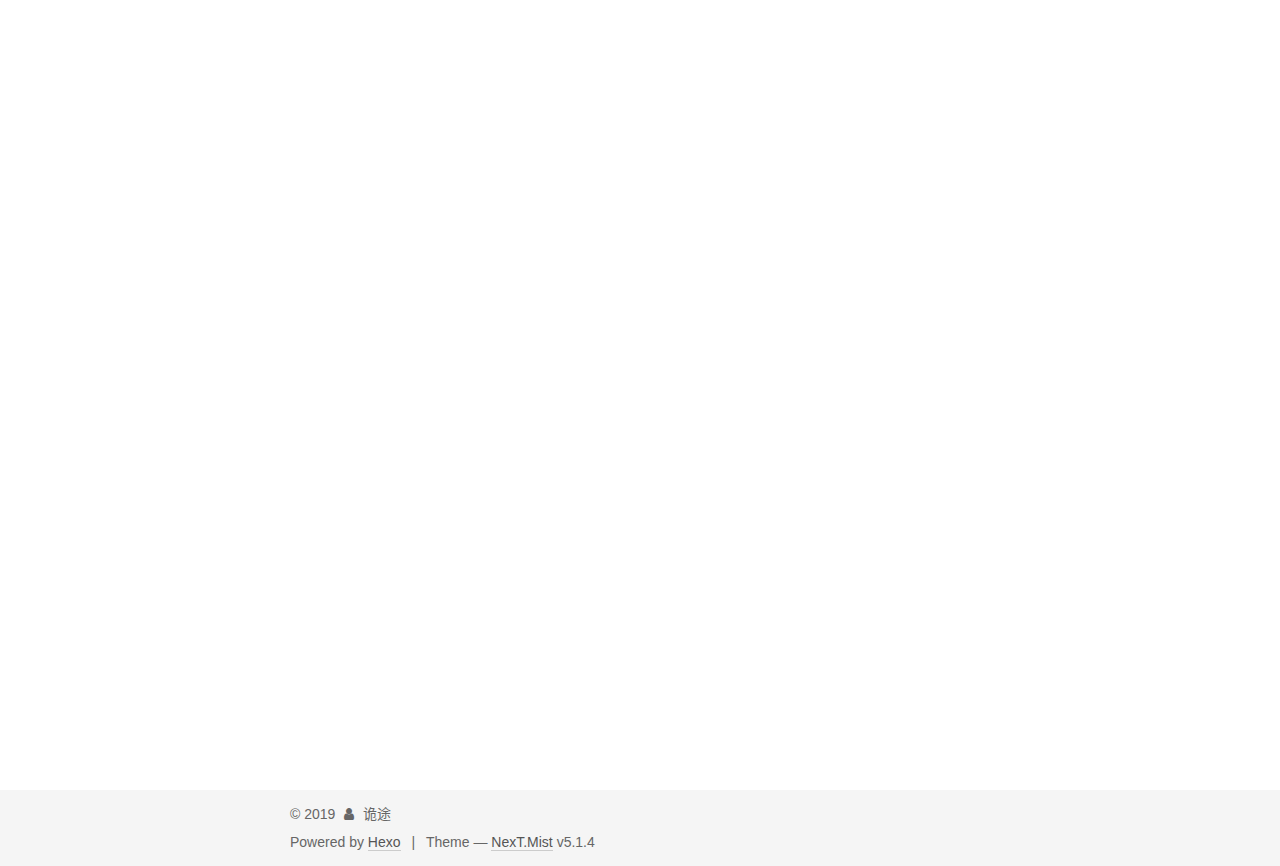
==== commit 9344ad20: "Site updated: 2019-10-27 01:12:32" ====
--- a/index.html
+++ b/index.html
@@ -5,7 +5,7 @@
   
 
 
-<html class="theme-next pisces use-motion" lang="zh-cn">
+<html class="theme-next mist use-motion" lang="zh-cn">
 <head>
   <meta charset="UTF-8"/>
 <meta http-equiv="X-UA-Compatible" content="IE=edge" />
@@ -94,7 +94,7 @@
   var NexT = window.NexT || {};
   var CONFIG = {
     root: '/',
-    scheme: 'Pisces',
+    scheme: 'Mist',
     version: '5.1.4',
     sidebar: {"position":"left","display":"post","offset":12,"b2t":false,"scrollpercent":false,"onmobile":false},
     fancybox: true,
@@ -722,7 +722,7 @@
 
 
 
-  <div class="theme-info">Theme &mdash; <a class="theme-link" target="_blank" href="https://github.com/iissnan/hexo-theme-next">NexT.Pisces</a> v5.1.4</div>
+  <div class="theme-info">Theme &mdash; <a class="theme-link" target="_blank" href="https://github.com/iissnan/hexo-theme-next">NexT.Mist</a> v5.1.4</div>
 
 
 
@@ -822,13 +822,6 @@
   
   
 
-
-  <script type="text/javascript" src="/js/src/affix.js?v=5.1.4"></script>
-
-  <script type="text/javascript" src="/js/src/schemes/pisces.js?v=5.1.4"></script>
-
-
-
   
 
   
--- a/css/main.css
+++ b/css/main.css
@@ -189,7 +189,7 @@
   font-size: 14px;
   line-height: 2;
   color: #555;
-  background: #f5f7f9;
+  background: #fff;
 }
 @media (max-width: 767px) {
   body {
@@ -226,51 +226,51 @@
   margin: 20px 0 15px;
 }
 h1 {
+  font-size: 24px;
+}
+@media (max-width: 767px) {
+  h1 {
+    font-size: 20px;
+  }
+}
+h2 {
   font-size: 22px;
 }
 @media (max-width: 767px) {
-  h1 {
+  h2 {
     font-size: 18px;
   }
 }
-h2 {
+h3 {
   font-size: 20px;
 }
 @media (max-width: 767px) {
-  h2 {
+  h3 {
     font-size: 16px;
   }
 }
-h3 {
+h4 {
   font-size: 18px;
 }
 @media (max-width: 767px) {
-  h3 {
+  h4 {
     font-size: 14px;
   }
 }
-h4 {
+h5 {
   font-size: 16px;
 }
 @media (max-width: 767px) {
-  h4 {
+  h5 {
     font-size: 12px;
   }
 }
-h5 {
+h6 {
   font-size: 14px;
 }
 @media (max-width: 767px) {
-  h5 {
+  h6 {
     font-size: 10px;
-  }
-}
-h6 {
-  font-size: 12px;
-}
-@media (max-width: 767px) {
-  h6 {
-    font-size: 8px;
   }
 }
 p {
@@ -653,8 +653,8 @@
 @media (min-width: 992px) {
   .full-image.full-image.full-image.full-image {
     max-width: none;
-    width: 118%;
-    margin: 0 -9%;
+    width: 110%;
+    margin: 25px -5%;
   }
 }
 .blockquote-center,
@@ -941,10 +941,10 @@
   padding: 0 20px;
   font-size: 14px;
   color: #555;
-  background: #fff;
-  border: 2px solid #555;
+  background: transparent;
+  border: 2px solid #222;
   text-decoration: none;
-  border-radius: 2px;
+  border-radius: 0;
   transition-property: background-color;
   transition-duration: 0.2s;
   transition-timing-function: ease-in-out;
@@ -953,8 +953,8 @@
 }
 .btn:hover {
   border-color: #222;
-  color: #fff;
-  background: #222;
+  color: #222;
+  background: #fff;
 }
 .btn +.btn {
   margin: 0 0 8px 8px;
@@ -1066,7 +1066,7 @@
   width: 24px;
   background: #222;
   font-size: 12px;
-  opacity: 0.6;
+  opacity: 1;
   color: #fff;
   cursor: pointer;
   text-align: center;
@@ -1087,7 +1087,7 @@
   }
 }
 .back-to-top.back-to-top-on {
-  bottom: 30px;
+  bottom: 19px;
 }
 .header {
   background: transparent;
@@ -1101,7 +1101,7 @@
 }
 .site-meta {
   margin: 0;
-  text-align: center;
+  text-align: left;
 }
 @media (max-width: 767px) {
   .site-meta {
@@ -1112,12 +1112,12 @@
   position: relative;
   display: inline-block;
   padding: 0 40px;
-  color: #fff;
+  color: #222;
   background: #222;
   border-bottom: none;
 }
 .brand:hover {
-  color: #fff;
+  color: #222;
 }
 .logo {
   display: inline-block;
@@ -1136,7 +1136,7 @@
 .site-subtitle {
   margin-top: 10px;
   font-size: 13px;
-  color: #ddd;
+  color: #999;
 }
 .use-motion .brand {
   opacity: 0;
@@ -1209,8 +1209,7 @@
   transition-timing-function: ease-in-out;
   transition-delay: 0s;
 }
-.menu .menu-item a:hover,
-.menu-item-active a {
+.menu .menu-item a:hover {
   border-bottom-color: #222;
 }
 .menu .menu-item .fa {
@@ -1349,7 +1348,7 @@
 .posts-collapse {
   position: relative;
   z-index: 1010;
-  margin-left: 55px;
+  margin-left: 0;
 }
 .posts-collapse::after {
   content: " ";
@@ -1739,20 +1738,20 @@
   display: block;
   margin: 0 auto;
   padding: 2px;
-  max-width: 120px;
+  max-width: 96px;
   height: auto;
-  border: 1px solid #eee;
+  border: 2px solid #333;
 }
 .site-author-name {
-  margin: 0;
+  margin: 5px 0 0;
   text-align: center;
-  color: #222;
-  font-weight: 600;
+  color: #f5f5f5;
+  font-weight: normal;
 }
 .site-description {
-  margin-top: 0;
+  margin-top: 5px;
   text-align: center;
-  font-size: 13px;
+  font-size: 14px;
   color: #999;
 }
 .site-state {
@@ -1764,7 +1763,7 @@
 .site-state-item {
   display: inline-block;
   padding: 0 15px;
-  border-left: 1px solid #eee;
+  border-left: 1px solid #333;
 }
 .site-state-item:first-child {
   border-left: none;
@@ -1777,11 +1776,11 @@
   text-align: center;
   color: inherit;
   font-weight: 600;
-  font-size: 16px;
+  font-size: 18px;
 }
 .site-state-item-name {
   font-size: 13px;
-  color: #999;
+  color: inherit;
 }
 .feed-link {
   margin-top: 20px;
@@ -1823,7 +1822,7 @@
   width: 4px;
   height: 4px;
   border-radius: 50%;
-  background: #135298;
+  background: #c739ff;
 }
 .links-of-blogroll {
   font-size: 13px;
@@ -1861,7 +1860,7 @@
   color: #555;
 }
 .sidebar-nav li:hover {
-  color: #fc6423;
+  color: #f5f5f5;
 }
 .page-post-detail .sidebar-nav-toc {
   padding: 0 5px;
@@ -1870,11 +1869,11 @@
   margin-left: 10px;
 }
 .sidebar-nav .sidebar-nav-active {
-  color: #fc6423;
-  border-bottom-color: #fc6423;
+  color: #87daff;
+  border-bottom-color: #87daff;
 }
 .sidebar-nav .sidebar-nav-active:hover {
-  color: #fc6423;
+  color: #87daff;
 }
 .sidebar-panel {
   display: none;
@@ -1907,12 +1906,12 @@
   transition-timing-function: ease-in-out;
   transition-delay: 0s;
   transition-property: all;
-  color: #666;
+  color: #999;
+  border-bottom-color: #555;
+}
+.post-toc ol a:hover {
+  color: #ccc;
   border-bottom-color: #ccc;
-}
-.post-toc ol a:hover {
-  color: #000;
-  border-bottom-color: #000;
 }
 .post-toc .nav-item {
   overflow: hidden;
@@ -1934,14 +1933,14 @@
   display: block;
 }
 .post-toc .nav .active > a {
-  color: #fc6423;
-  border-bottom-color: #fc6423;
+  color: #87daff;
+  border-bottom-color: #87daff;
 }
 .post-toc .nav .active-current > a {
-  color: #fc6423;
+  color: #87daff;
 }
 .post-toc .nav .active-current > a:hover {
-  color: #fc6423;
+  color: #87daff;
 }
 .footer {
   font-size: 14px;
@@ -2346,16 +2345,6 @@
   transform: translate(-50%, -50%);
   color: #ccc;
 }
-@media (min-width: 768px) and (max-width: 991px) {
-  .busuanzi-count {
-    width: auto;
-  }
-}
-@media (max-width: 767px) {
-  .busuanzi-count {
-    width: auto;
-  }
-}
 .site-uv,
 .site-pv,
 .page-pv {
@@ -2591,403 +2580,327 @@
   }
 }
 .page-post-detail .sidebar-toggle-line {
-  background: #fc6423;
+  background: #87daff;
 }
 .page-post-detail .comments {
   overflow: hidden;
 }
+h1,
+h2,
+h3,
+h4,
+h5,
+h6 {
+  margin: 20px 0 10px;
+}
+p {
+  margin: 0 0 25px 0;
+}
+a {
+  border-bottom-color: #ccc;
+}
+hr {
+  margin: 20px 0;
+  height: 2px;
+}
+.main-inner {
+  margin-top: 80px;
+}
 .header {
-  position: relative;
-  margin: 0 auto;
-  width: 960px;
-}
-@media (min-width: 768px) and (max-width: 991px) {
-  .header {
-    width: auto;
-  }
-}
-@media (max-width: 767px) {
-  .header {
-    width: auto;
-  }
+  background: #f5f5f5;
 }
 .header-inner {
-  position: absolute;
-  top: 0;
-  overflow: hidden;
-  padding: 0;
-  width: 240px;
-  background: #fff;
-  box-shadow: initial;
-  border-radius: initial;
-}
-@media (min-width: 1600px) {
-  .container .header-inner {
-    width: 240px;
-  }
-}
-@media (min-width: 768px) and (max-width: 991px) {
-  .header-inner {
-    position: relative;
-    width: auto;
-    border-radius: initial;
-  }
-}
-@media (max-width: 767px) {
-  .header-inner {
-    position: relative;
-    width: auto;
-    border-radius: initial;
-  }
-}
-.main:before,
-.main:after {
+  padding: 25px 0 20px;
+}
+.header-inner:before,
+.header-inner:after {
   content: " ";
   display: table;
 }
-.main:after {
+.header-inner:after {
   clear: both;
 }
-@media (min-width: 768px) and (max-width: 991px) {
-  .main {
-    padding-bottom: 100px;
-  }
-}
-@media (max-width: 767px) {
-  .main {
-    padding-bottom: 100px;
-  }
-}
-.container .main-inner {
-  width: 960px;
-}
-@media (min-width: 768px) and (max-width: 991px) {
+@media (max-width: 767px) {
+  .header-inner {
+    width: auto;
+    margin-bottom: 50px;
+    padding: 10px;
+  }
+}
+.site-meta {
+  float: left;
+  margin-left: -20px;
+  line-height: normal;
+}
+@media (max-width: 767px) {
+  .site-meta {
+    margin-left: 10px;
+  }
+}
+.site-meta .brand {
+  padding: 2px 1px;
+  background: none;
+}
+@media (max-width: 767px) {
+  .site-meta .brand {
+    display: block;
+  }
+}
+.site-meta .logo {
+  display: none;
+}
+.site-meta .site-title {
+  font-size: 22px;
+  font-weight: bolder;
+}
+@media (max-width: 767px) {
+  .site-meta .site-title {
+    line-height: 34px;
+  }
+}
+.logo-line-before,
+.logo-line-after {
+  display: block;
+  overflow: hidden;
+  margin: 0 auto;
+  width: 75%;
+}
+@media (max-width: 767px) {
+  .logo-line-before,
+  .logo-line-after {
+    display: none;
+  }
+}
+.logo-line-before i,
+.logo-line-after i {
+  position: relative;
+  display: block;
+  height: 2px;
+  background: #222;
+}
+@media (max-width: 767px) {
+  .logo-line-before i,
+  .logo-line-after i {
+    height: 3px;
+  }
+}
+.use-motion .logo-line-before i {
+  left: -100%;
+}
+.use-motion .logo-line-after i {
+  right: -100%;
+}
+.site-subtitle {
+  display: none;
+}
+.site-nav-toggle {
+  position: static;
+  float: right;
+}
+.menu {
+  float: right;
+  margin: 8px 0 0 0;
+}
+@media (max-width: 767px) {
+  .menu {
+    margin: 20px 0 0 0;
+    padding: 0;
+  }
+}
+.menu br {
+  display: none;
+}
+.menu .menu-item {
+  margin: 0;
+}
+@media (max-width: 767px) {
+  .menu .menu-item {
+    display: block;
+  }
+}
+.menu .menu-item a {
+  padding: 0 10px;
+  background: none;
+  border: none;
+  border-radius: 2px;
+  transition-property: background;
+}
+@media (max-width: 767px) {
+  .menu .menu-item a {
+    text-align: left;
+  }
+}
+.menu .menu-item a:hover {
+  background: #e1e1e1;
+}
+.menu a::before {
+  display: none;
+}
+@media (max-width: 767px) {
+  .menu a::before {
+    display: block;
+  }
+}
+@media (max-width: 767px) {
+  .menu {
+    float: none;
+  }
+}
+.site-search form {
+  display: none;
+}
+.posts-expand {
+  padding-top: 0;
+}
+.posts-expand .post-title,
+.posts-expand .post-meta {
+  text-align: left;
+}
+@media (max-width: 767px) {
+  .posts-expand .post-title,
+  .posts-expand .post-meta {
+    text-align: center;
+  }
+}
+.posts-expand .post-eof {
+  display: none;
+}
+.posts-expand .post {
+  margin-top: 120px;
+}
+.posts-expand .post:first-child {
+  margin-top: 0;
+}
+.posts-expand .post-meta {
+  margin-top: 5px;
+  margin-bottom: 20px;
+}
+.posts-expand .post-title {
+  position: relative;
+  font-size: 26px;
+  font-weight: 400;
+}
+@media (max-width: 767px) {
+  .posts-expand .post-title {
+    font-size: 22px;
+  }
+}
+@media (min-width: 1600px) {
+  .posts-expand .post-title {
+    font-size: 26px;
+  }
+}
+.posts-expand .post-title:hover:before {
+  background: #222;
+}
+@media (max-width: 767px) {
+  .posts-expand .post-body {
+    font-size: 12px;
+  }
+}
+.posts-expand .post-body img {
+  margin: 0;
+}
+.posts-expand .post-tags {
+  text-align: left;
+}
+.posts-expand .post-tags a {
+  padding: 1px 5px;
+  background: #f5f5f5;
+  border-bottom: none;
+}
+.posts-expand .post-tags a:hover {
+  background: #ccc;
+}
+.posts-expand .post-nav {
+  margin-top: 40px;
+}
+.post-button {
+  margin-top: 20px;
+  text-align: left;
+}
+.post-button a {
+  padding: 0;
+  font-size: 14px;
+  background: none;
+  border: none;
+  border-bottom: 2px solid #666;
+  transition-property: border;
+}
+@media (max-width: 767px) {
+  .post-button a {
+    font-size: 12px;
+  }
+}
+@media (min-width: 1600px) {
+  .post-button a {
+    font-size: 16px;
+  }
+}
+.post-button a:hover {
+  border-bottom-color: #222;
+}
+.links-of-blogroll-inline .links-of-blogroll-item {
+  display: inline-block;
+}
+.btn {
+  padding: 0 10px;
+  border-width: 2px;
+  border-radius: 0;
+}
+.headband {
+  display: none;
+}
+.site-search {
+  position: relative;
+  float: right;
+  margin-top: 5px;
+  padding-top: 3px;
+}
+@media (max-width: 767px) {
+  .site-search {
+    float: none;
+    padding: 0 10px;
+  }
+}
+@media (max-width: 767px) {
   .container .main-inner {
     width: auto;
   }
 }
-@media (max-width: 767px) {
-  .container .main-inner {
-    width: auto;
-  }
-}
-.content-wrap {
-  float: right;
-  box-sizing: border-box;
-  padding: 40px;
-  width: 700px;
-  background: #fff;
-  min-height: 700px;
-  box-shadow: initial;
-  border-radius: initial;
-}
-@media (min-width: 768px) and (max-width: 991px) {
-  .content-wrap {
-    width: 100%;
-    padding: 20px;
-    border-radius: initial;
-  }
-}
-@media (max-width: 767px) {
-  .content-wrap {
-    width: 100%;
-    padding: 20px;
-    min-height: auto;
-    border-radius: initial;
-  }
-}
-.sidebar {
-  position: static;
-  float: left;
-  margin-top: 300px;
-  width: 240px;
-  background: #f5f7f9;
-  box-shadow: none;
-}
-@media (min-width: 768px) and (max-width: 991px) {
-  .sidebar {
-    display: none;
-  }
-}
-@media (max-width: 767px) {
-  .sidebar {
-    display: none;
-  }
-}
-.sidebar-toggle {
+.page-post-detail .post-title,
+.page-post-detail .post-meta {
+  text-align: center;
+}
+.page-post-detail .post-title:before {
   display: none;
 }
+.page-post-detail .post-meta {
+  margin-bottom: 60px;
+}
+.pagination {
+  margin: 120px 0 0;
+  text-align: left;
+}
+@media (max-width: 767px) {
+  .pagination {
+    margin: 80px 10px 0;
+    text-align: center;
+  }
+}
+.footer {
+  margin-top: 80px;
+  padding: 10px 0;
+  background: #f5f5f5;
+  color: #666;
+}
 .footer-inner {
-  width: 960px;
-  padding-left: 260px;
-}
-@media (min-width: 768px) and (max-width: 991px) {
+  margin: 0 auto;
+  text-align: left;
+}
+@media (max-width: 767px) {
   .footer-inner {
     width: auto;
-    padding-left: 0 !important;
-    padding-right: 0 !important;
-  }
-}
-@media (max-width: 767px) {
-  .footer-inner {
-    width: auto;
-    padding-left: 0 !important;
-    padding-right: 0 !important;
-  }
-}
-.sidebar-position-right .header-inner {
-  right: 0;
-}
-.sidebar-position-right .content-wrap {
-  float: left;
-}
-.sidebar-position-right .sidebar {
-  float: right;
-}
-.sidebar-position-right .footer-inner {
-  padding-left: 0;
-  padding-right: 260px;
-}
-.site-brand-wrapper {
-  position: relative;
-}
-.site-meta {
-  padding: 20px 0;
-  color: #fff;
-  background: #222;
-}
-@media (min-width: 768px) and (max-width: 991px) {
-  .site-meta {
-    box-shadow: 0 0 16px rgba(0,0,0,0.5);
-  }
-}
-@media (max-width: 767px) {
-  .site-meta {
-    box-shadow: 0 0 16px rgba(0,0,0,0.5);
-  }
-}
-.brand {
-  padding: 0;
-  background: none;
-}
-.brand:hover {
-  color: #fff;
-}
-.site-subtitle {
-  margin: 10px 10px 0;
-  font-weight: initial;
-}
-.site-search form {
-  display: none;
-}
-.site-nav {
-  border-top: none;
-}
-@media (min-width: 768px) and (max-width: 991px) {
-  .site-nav {
-    display: none !important;
-  }
-}
-@media (min-width: 768px) and (max-width: 991px) {
-  .site-nav-on {
-    display: block !important;
-  }
-}
-.menu .menu-item {
-  display: block;
-  margin: 0;
-}
-.menu .menu-item a {
-  position: relative;
-  box-sizing: border-box;
-  padding: 5px 20px;
-  text-align: left;
-  line-height: inherit;
-  transition-property: background-color;
-  transition-duration: 0.2s;
-  transition-timing-function: ease-in-out;
-  transition-delay: 0s;
-}
-.menu .menu-item a:hover,
-.menu-item-active a {
-  background: #f9f9f9;
-  border-bottom-color: #fff;
-}
-.menu .menu-item br {
-  display: none;
-}
-.menu-item-active a:after {
-  content: " ";
-  position: absolute;
-  top: 50%;
-  margin-top: -3px;
-  right: 15px;
-  width: 6px;
-  height: 6px;
-  border-radius: 50%;
-  background-color: #bbb;
-}
-.btn-bar {
-  background-color: #fff;
-}
-.site-nav-toggle {
-  left: 20px;
-  top: 50%;
-  -webkit-transform: translateY(-50%);
-  -webkit-transform: translateY(-50%);
-  -moz-transform: translateY(-50%);
-  -ms-transform: translateY(-50%);
-  -o-transform: translateY(-50%);
-  transform: translateY(-50%);
-}
-@media (min-width: 768px) and (max-width: 991px) {
-  .site-nav-toggle {
-    display: block;
-  }
-}
-.use-motion .sidebar .motion-element {
-  opacity: 1;
-}
-.sidebar {
-  margin-left: -100%;
-  right: auto;
-  bottom: auto;
-  -webkit-transform: none;
-}
-.sidebar-inner {
-  box-sizing: border-box;
-  width: 240px;
-  color: #555;
-  background: #fff;
-  box-shadow: initial;
-  border-radius: initial;
-  opacity: 0;
-}
-.sidebar-inner.affix {
-  position: fixed;
-  top: 12px;
-}
-.sidebar-inner.affix-bottom {
-  position: absolute;
-}
-.site-overview {
-  text-align: left;
-}
-.site-author:before,
-.site-author:after {
-  content: " ";
-  display: table;
-}
-.site-author:after {
-  clear: both;
-}
-.sidebar a {
-  color: #555;
-}
-.sidebar a:hover {
-  color: #222;
-}
-.site-state-item {
-  padding: 0 10px;
-}
-.links-of-author-item a:before {
-  display: none;
-}
-.links-of-author-item a {
-  border-bottom: none;
-  text-decoration: underline;
-}
-.feed-link {
-  border-top: 1px dotted #ccc;
-  border-bottom: 1px dotted #ccc;
-  text-align: center;
-}
-.feed-link a {
-  display: block;
-  color: #fc6423;
-  border: none;
-}
-.feed-link a:hover {
-  background: none;
-  color: #e34603;
-}
-.feed-link a:hover i {
-  color: #e34603;
-}
-.links-of-author {
-  display: flex;
-  flex-wrap: wrap;
-  justify-content: center;
-}
-.links-of-author-item {
-  margin: 5px 0 0;
-  width: 50%;
-}
-.links-of-author-item a {
-  max-width: 216px;
-  box-sizing: border-box;
-  display: inline-block;
-  margin-right: 0;
-  margin-bottom: 0;
-  padding: 0 5px;
-  overflow: hidden;
-  white-space: nowrap;
-  text-overflow: ellipsis;
-}
-.links-of-author-item a {
-  display: block;
-  text-decoration: none;
-}
-.links-of-author-item a:hover {
-  border-radius: 4px;
-  background: #eee;
-}
-.links-of-author-item .fa {
-  margin-right: 2px;
-  font-size: 16px;
-}
-.links-of-author-item .fa-globe {
-  font-size: 15px;
-}
-.links-of-blogroll {
-  text-align: center;
-  margin-top: 20px;
-  padding: 3px 0 0;
-  border-top: 1px dotted #ccc;
-}
-.links-of-blogroll-title {
-  margin-top: 0;
-}
-.links-of-blogroll-item {
-  padding: 0;
-}
-.links-of-blogroll-inline:before,
-.links-of-blogroll-inline:after {
-  content: " ";
-  display: table;
-}
-.links-of-blogroll-inline:after {
-  clear: both;
-}
-.links-of-blogroll-inline .links-of-blogroll-item {
-  margin: 5px 0 0;
-  width: 50%;
-  display: inline-block;
-  width: unset;
-}
-.links-of-blogroll-inline .links-of-blogroll-item a {
-  max-width: 216px;
-  box-sizing: border-box;
-  display: inline-block;
-  margin-right: 0;
-  margin-bottom: 0;
-  padding: 0 5px;
-  overflow: hidden;
-  white-space: nowrap;
-  text-overflow: ellipsis;
-}
-@media (max-width: 767px) {
-  .post-body {
-    text-align: justify;
-  }
-}
+    text-align: center;
+  }
+}
